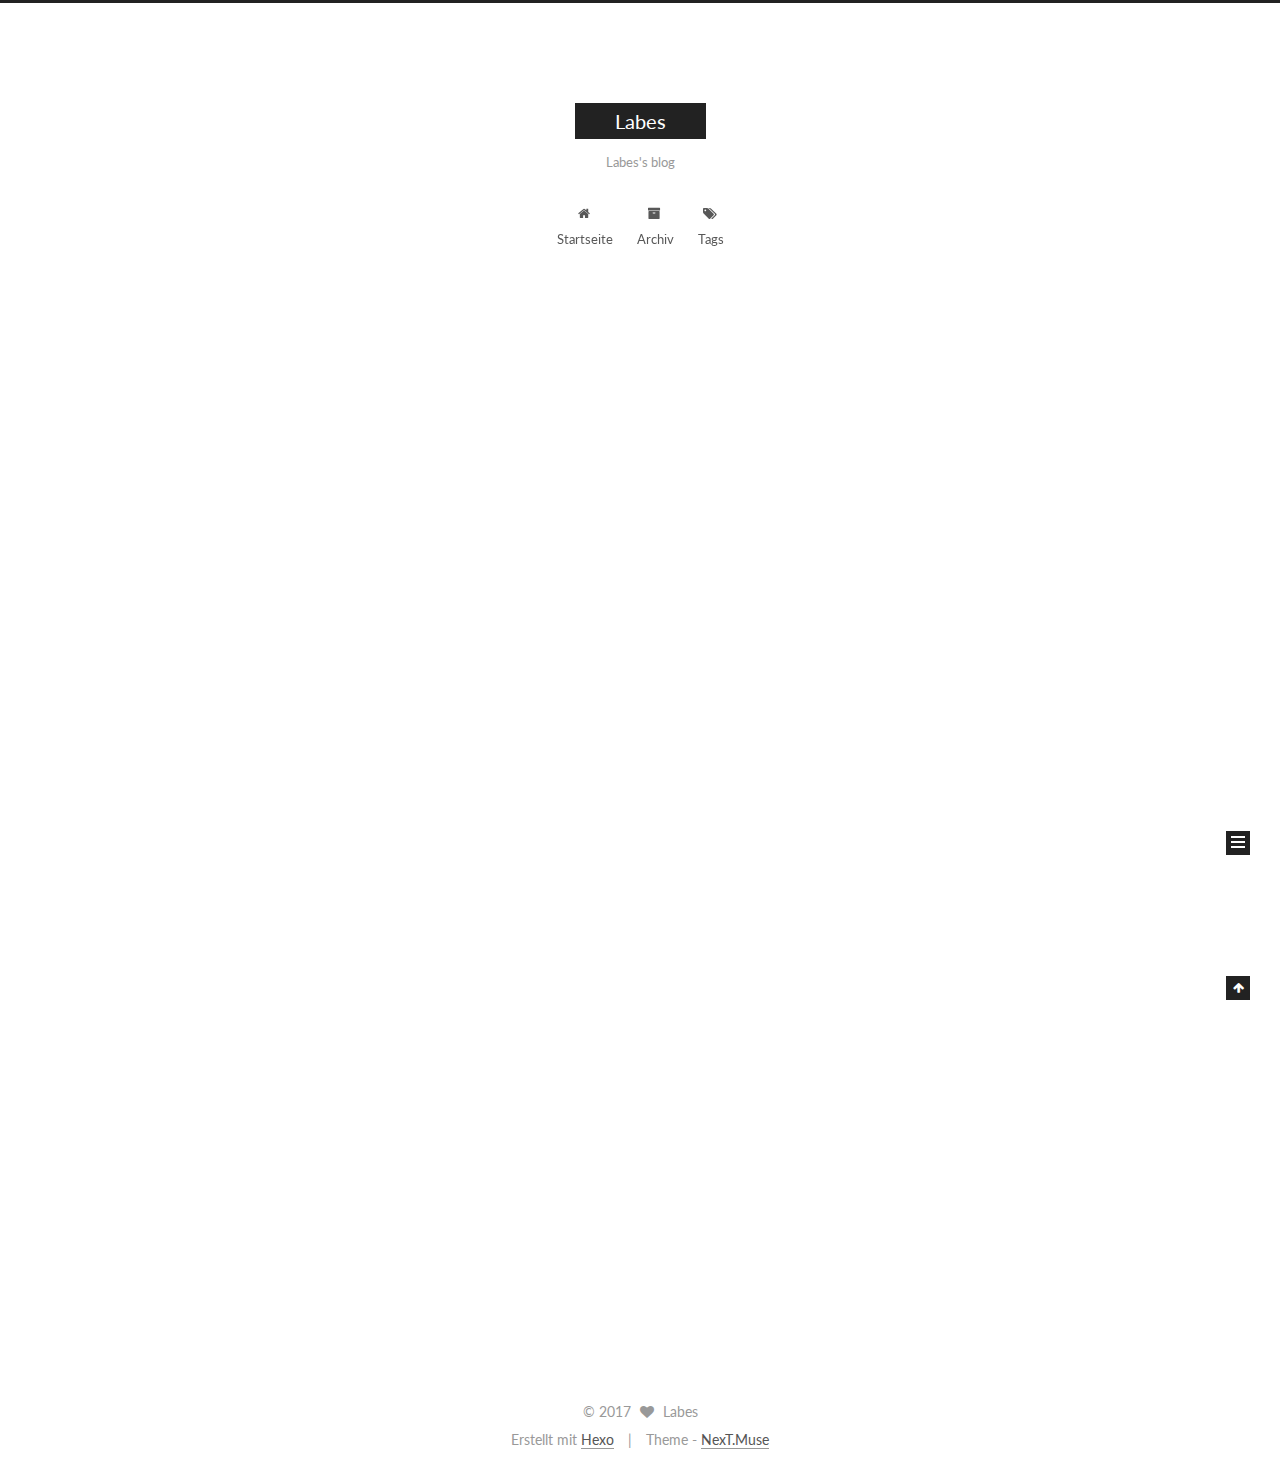
==== index.html @ ba98d1d5 "Site updated: 2017-05-01 14:37:42" ====
<!doctype html>



  


<html class="theme-next muse use-motion" lang="zh">
<head>
  <meta charset="UTF-8"/>
<meta http-equiv="X-UA-Compatible" content="IE=edge" />
<meta name="viewport" content="width=device-width, initial-scale=1, maximum-scale=1"/>






<meta http-equiv="Cache-Control" content="no-transform" />
<meta http-equiv="Cache-Control" content="no-siteapp" />















  
  
  <link href="/lib/fancybox/source/jquery.fancybox.css?v=2.1.5" rel="stylesheet" type="text/css" />




  
  
  
  

  
    
    
  

  

  

  

  

  
    
    
    <link href="//fonts.googleapis.com/css?family=Lato:300,300italic,400,400italic,700,700italic&subset=latin,latin-ext" rel="stylesheet" type="text/css">
  






<link href="/lib/font-awesome/css/font-awesome.min.css?v=4.6.2" rel="stylesheet" type="text/css" />

<link href="/css/main.css?v=5.1.1" rel="stylesheet" type="text/css" />


  <meta name="keywords" content="Hexo, NexT" />








  <link rel="shortcut icon" type="image/x-icon" href="/favicon.ico?v=5.1.1" />






<meta property="og:type" content="website">
<meta property="og:title" content="Labes">
<meta property="og:url" content="http://www.labes.cn/index.html">
<meta property="og:site_name" content="Labes">
<meta name="twitter:card" content="summary">
<meta name="twitter:title" content="Labes">



<script type="text/javascript" id="hexo.configurations">
  var NexT = window.NexT || {};
  var CONFIG = {
    root: '/',
    scheme: 'Muse',
    sidebar: {"position":"left","display":"post","offset":12,"offset_float":0,"b2t":false,"scrollpercent":false},
    fancybox: true,
    motion: true,
    duoshuo: {
      userId: '0',
      author: 'Author'
    },
    algolia: {
      applicationID: '',
      apiKey: '',
      indexName: '',
      hits: {"per_page":10},
      labels: {"input_placeholder":"Search for Posts","hits_empty":"We didn't find any results for the search: ${query}","hits_stats":"${hits} results found in ${time} ms"}
    }
  };
</script>



  <link rel="canonical" href="http://www.labes.cn/"/>





  <title>Labes</title>
</head>

<body itemscope itemtype="http://schema.org/WebPage" lang="zh">

  














  
  
    
  

  <div class="container sidebar-position-left 
   page-home 
 ">
    <div class="headband"></div>

    <header id="header" class="header" itemscope itemtype="http://schema.org/WPHeader">
      <div class="header-inner"><div class="site-brand-wrapper">
  <div class="site-meta ">
    

    <div class="custom-logo-site-title">
      <a href="/"  class="brand" rel="start">
        <span class="logo-line-before"><i></i></span>
        <span class="site-title">Labes</span>
        <span class="logo-line-after"><i></i></span>
      </a>
    </div>
      
        <p class="site-subtitle">Labes's blog</p>
      
  </div>

  <div class="site-nav-toggle">
    <button>
      <span class="btn-bar"></span>
      <span class="btn-bar"></span>
      <span class="btn-bar"></span>
    </button>
  </div>
</div>

<nav class="site-nav">
  

  
    <ul id="menu" class="menu">
      
        
        <li class="menu-item menu-item-home">
          <a href="/" rel="section">
            
              <i class="menu-item-icon fa fa-fw fa-home"></i> <br />
            
            Startseite
          </a>
        </li>
      
        
        <li class="menu-item menu-item-archives">
          <a href="/archives" rel="section">
            
              <i class="menu-item-icon fa fa-fw fa-archive"></i> <br />
            
            Archiv
          </a>
        </li>
      
        
        <li class="menu-item menu-item-tags">
          <a href="/tags" rel="section">
            
              <i class="menu-item-icon fa fa-fw fa-tags"></i> <br />
            
            Tags
          </a>
        </li>
      

      
    </ul>
  

  
</nav>



 </div>
    </header>

    <main id="main" class="main">
      <div class="main-inner">
        <div class="content-wrap">
          <div id="content" class="content">
            
  <section id="posts" class="posts-expand">
    
      

  

  
  
  

  <article class="post post-type-normal " itemscope itemtype="http://schema.org/Article">
    <link itemprop="mainEntityOfPage" href="http://www.labes.cn/2017/05/01/hello-world/">

    <span hidden itemprop="author" itemscope itemtype="http://schema.org/Person">
      <meta itemprop="name" content="Labes">
      <meta itemprop="description" content="">
      <meta itemprop="image" content="/images/avatar.gif">
    </span>

    <span hidden itemprop="publisher" itemscope itemtype="http://schema.org/Organization">
      <meta itemprop="name" content="Labes">
    </span>

    
      <header class="post-header">

        
        
          <h1 class="post-title" itemprop="name headline">
            
            
              
                
                <a class="post-title-link" href="/2017/05/01/hello-world/" itemprop="url">
                  Hello World
                </a>
              
            
          </h1>
        

        <div class="post-meta">
          <span class="post-time">
            
              <span class="post-meta-item-icon">
                <i class="fa fa-calendar-o"></i>
              </span>
              
                <span class="post-meta-item-text">Veröffentlicht am</span>
              
              <time title="Post created" itemprop="dateCreated datePublished" datetime="2017-05-01T14:27:20+08:00">
                2017-05-01
              </time>
            

            

            
          </span>

          

          
            
          

          
          

          

          

          

        </div>
      </header>
    

    <div class="post-body" itemprop="articleBody">

      
      

      
        
          
            <p>Welcome to <a href="https://hexo.io/" target="_blank" rel="external">Hexo</a>! This is your very first post. Check <a href="https://hexo.io/docs/" target="_blank" rel="external">documentation</a> for more info. If you get any problems when using Hexo, you can find the answer in <a href="https://hexo.io/docs/troubleshooting.html" target="_blank" rel="external">troubleshooting</a> or you can ask me on <a href="https://github.com/hexojs/hexo/issues" target="_blank" rel="external">GitHub</a>.</p>
<h2 id="Quick-Start"><a href="#Quick-Start" class="headerlink" title="Quick Start"></a>Quick Start</h2><h3 id="Create-a-new-post"><a href="#Create-a-new-post" class="headerlink" title="Create a new post"></a>Create a new post</h3><figure class="highlight bash"><table><tr><td class="gutter"><pre><div class="line">1</div></pre></td><td class="code"><pre><div class="line">$ hexo new <span class="string">"My New Post"</span></div></pre></td></tr></table></figure>
<p>More info: <a href="https://hexo.io/docs/writing.html" target="_blank" rel="external">Writing</a></p>
<h3 id="Run-server"><a href="#Run-server" class="headerlink" title="Run server"></a>Run server</h3><figure class="highlight bash"><table><tr><td class="gutter"><pre><div class="line">1</div></pre></td><td class="code"><pre><div class="line">$ hexo server</div></pre></td></tr></table></figure>
<p>More info: <a href="https://hexo.io/docs/server.html" target="_blank" rel="external">Server</a></p>
<h3 id="Generate-static-files"><a href="#Generate-static-files" class="headerlink" title="Generate static files"></a>Generate static files</h3><figure class="highlight bash"><table><tr><td class="gutter"><pre><div class="line">1</div></pre></td><td class="code"><pre><div class="line">$ hexo generate</div></pre></td></tr></table></figure>
<p>More info: <a href="https://hexo.io/docs/generating.html" target="_blank" rel="external">Generating</a></p>
<h3 id="Deploy-to-remote-sites"><a href="#Deploy-to-remote-sites" class="headerlink" title="Deploy to remote sites"></a>Deploy to remote sites</h3><figure class="highlight bash"><table><tr><td class="gutter"><pre><div class="line">1</div></pre></td><td class="code"><pre><div class="line">$ hexo deploy</div></pre></td></tr></table></figure>
<p>More info: <a href="https://hexo.io/docs/deployment.html" target="_blank" rel="external">Deployment</a></p>

          
        
      
    </div>

    <div>
      
    </div>

    <div>
      
    </div>

    <div>
      
    </div>

    <footer class="post-footer">
      

      

      

      
      
        <div class="post-eof"></div>
      
    </footer>
  </article>


    
  </section>

  


          </div>
          


          

        </div>
        
          
  
  <div class="sidebar-toggle">
    <div class="sidebar-toggle-line-wrap">
      <span class="sidebar-toggle-line sidebar-toggle-line-first"></span>
      <span class="sidebar-toggle-line sidebar-toggle-line-middle"></span>
      <span class="sidebar-toggle-line sidebar-toggle-line-last"></span>
    </div>
  </div>

  <aside id="sidebar" class="sidebar">
    <div class="sidebar-inner">

      

      

      <section class="site-overview sidebar-panel sidebar-panel-active">
        <div class="site-author motion-element" itemprop="author" itemscope itemtype="http://schema.org/Person">
          <img class="site-author-image" itemprop="image"
               src="/images/avatar.gif"
               alt="Labes" />
          <p class="site-author-name" itemprop="name">Labes</p>
           
              <p class="site-description motion-element" itemprop="description"></p>
          
        </div>
        <nav class="site-state motion-element">

          
            <div class="site-state-item site-state-posts">
              <a href="/archives">
                <span class="site-state-item-count">1</span>
                <span class="site-state-item-name">Artikel</span>
              </a>
            </div>
          

          

          

        </nav>

        

        <div class="links-of-author motion-element">
          
        </div>

        
        

        
        

        


      </section>

      

      

    </div>
  </aside>


        
      </div>
    </main>

    <footer id="footer" class="footer">
      <div class="footer-inner">
        <div class="copyright" >
  
  &copy; 
  <span itemprop="copyrightYear">2017</span>
  <span class="with-love">
    <i class="fa fa-heart"></i>
  </span>
  <span class="author" itemprop="copyrightHolder">Labes</span>
</div>


<div class="powered-by">
  Erstellt mit  <a class="theme-link" href="https://hexo.io">Hexo</a>
</div>

<div class="theme-info">
  Theme -
  <a class="theme-link" href="https://github.com/iissnan/hexo-theme-next">
    NexT.Muse
  </a>
</div>


        

        
      </div>
    </footer>

    
      <div class="back-to-top">
        <i class="fa fa-arrow-up"></i>
        
      </div>
    

  </div>

  

<script type="text/javascript">
  if (Object.prototype.toString.call(window.Promise) !== '[object Function]') {
    window.Promise = null;
  }
</script>









  












  
  <script type="text/javascript" src="/lib/jquery/index.js?v=2.1.3"></script>

  
  <script type="text/javascript" src="/lib/fastclick/lib/fastclick.min.js?v=1.0.6"></script>

  
  <script type="text/javascript" src="/lib/jquery_lazyload/jquery.lazyload.js?v=1.9.7"></script>

  
  <script type="text/javascript" src="/lib/velocity/velocity.min.js?v=1.2.1"></script>

  
  <script type="text/javascript" src="/lib/velocity/velocity.ui.min.js?v=1.2.1"></script>

  
  <script type="text/javascript" src="/lib/fancybox/source/jquery.fancybox.pack.js?v=2.1.5"></script>


  


  <script type="text/javascript" src="/js/src/utils.js?v=5.1.1"></script>

  <script type="text/javascript" src="/js/src/motion.js?v=5.1.1"></script>



  
  

  

  


  <script type="text/javascript" src="/js/src/bootstrap.js?v=5.1.1"></script>



  


  




	





  





  





  






  





  

  

  

  

  

</body>
</html>
---- css/main.css ----
/* normalize.css v3.0.2 | MIT License | git.io/normalize */
html {
  font-family: sans-serif; /* 1 */
  -ms-text-size-adjust: 100%; /* 2 */
  -webkit-text-size-adjust: 100%; /* 2 */
}
body {
  margin: 0;
}
article,
aside,
details,
figcaption,
figure,
footer,
header,
hgroup,
main,
menu,
nav,
section,
summary {
  display: block;
}
audio,
canvas,
progress,
video {
  display: inline-block; /* 1 */
  vertical-align: baseline; /* 2 */
}
audio:not([controls]) {
  display: none;
  height: 0;
}
[hidden],
template {
  display: none;
}
a {
  background-color: transparent;
}
a:active,
a:hover {
  outline: 0;
}
abbr[title] {
  border-bottom: 1px dotted;
}
b,
strong {
  font-weight: bold;
}
dfn {
  font-style: italic;
}
h1 {
  font-size: 2em;
  margin: 0.67em 0;
}
mark {
  background: #ff0;
  color: #000;
}
small {
  font-size: 80%;
}
sub,
sup {
  font-size: 75%;
  line-height: 0;
  position: relative;
  vertical-align: baseline;
}
sup {
  top: -0.5em;
}
sub {
  bottom: -0.25em;
}
img {
  border: 0;
}
svg:not(:root) {
  overflow: hidden;
}
figure {
  margin: 1em 40px;
}
hr {
  -moz-box-sizing: content-box;
  box-sizing: content-box;
  height: 0;
}
pre {
  overflow: auto;
}
code,
kbd,
pre,
samp {
  font-family: monospace, monospace;
  font-size: 1em;
}
button,
input,
optgroup,
select,
textarea {
  color: inherit; /* 1 */
  font: inherit; /* 2 */
  margin: 0; /* 3 */
}
button {
  overflow: visible;
}
button,
select {
  text-transform: none;
}
button,
html input[type="button"],
input[type="reset"],
input[type="submit"] {
  -webkit-appearance: button; /* 2 */
  cursor: pointer; /* 3 */
}
button[disabled],
html input[disabled] {
  cursor: default;
}
button::-moz-focus-inner,
input::-moz-focus-inner {
  border: 0;
  padding: 0;
}
input {
  line-height: normal;
}
input[type="checkbox"],
input[type="radio"] {
  box-sizing: border-box; /* 1 */
  padding: 0; /* 2 */
}
input[type="number"]::-webkit-inner-spin-button,
input[type="number"]::-webkit-outer-spin-button {
  height: auto;
}
input[type="search"] {
  -webkit-appearance: textfield; /* 1 */
  -moz-box-sizing: content-box;
  -webkit-box-sizing: content-box; /* 2 */
  box-sizing: content-box;
}
input[type="search"]::-webkit-search-cancel-button,
input[type="search"]::-webkit-search-decoration {
  -webkit-appearance: none;
}
fieldset {
  border: 1px solid #c0c0c0;
  margin: 0 2px;
  padding: 0.35em 0.625em 0.75em;
}
legend {
  border: 0; /* 1 */
  padding: 0; /* 2 */
}
textarea {
  overflow: auto;
}
optgroup {
  font-weight: bold;
}
table {
  border-collapse: collapse;
  border-spacing: 0;
}
td,
th {
  padding: 0;
}
::selection {
  background: #262a30;
  color: #fff;
}
body {
  position: relative;
  font-family: 'Lato', "PingFang SC", "Microsoft YaHei", sans-serif;
  font-size: 14px;
  line-height: 2;
  color: #555;
  background: #fff;
}
@media (max-width: 767px) {
  body {
    padding-right: 0 !important;
  }
}
@media (min-width: 768px) and (max-width: 991px) {
  body {
    padding-right: 0 !important;
  }
}
@media (min-width: 1600px) {
  body {
    font-size: 16px;
  }
}
h1,
h2,
h3,
h4,
h5,
h6 {
  margin: 0;
  padding: 0;
  font-weight: bold;
  line-height: 1.5;
  font-family: 'Lato', "PingFang SC", "Microsoft YaHei", sans-serif;
}
h2,
h3,
h4,
h5,
h6 {
  margin: 20px 0 15px;
}
h1 {
  font-size: 22px;
}
@media (max-width: 767px) {
  h1 {
    font-size: 18px;
  }
}
h2 {
  font-size: 20px;
}
@media (max-width: 767px) {
  h2 {
    font-size: 16px;
  }
}
h3 {
  font-size: 18px;
}
@media (max-width: 767px) {
  h3 {
    font-size: 14px;
  }
}
h4 {
  font-size: 16px;
}
@media (max-width: 767px) {
  h4 {
    font-size: 12px;
  }
}
h5 {
  font-size: 14px;
}
@media (max-width: 767px) {
  h5 {
    font-size: 10px;
  }
}
h6 {
  font-size: 12px;
}
@media (max-width: 767px) {
  h6 {
    font-size: 8px;
  }
}
p {
  margin: 0 0 25px 0;
}
a {
  color: #555;
  text-decoration: none;
  border-bottom: 1px solid #999;
  word-wrap: break-word;
}
a:hover {
  color: #222;
  border-bottom-color: #222;
}
blockquote {
  margin: 0;
  padding: 0;
}
img {
  display: block;
  margin: auto;
  max-width: 100%;
  height: auto;
}
hr {
  margin: 40px 0;
  height: 3px;
  border: none;
  background-color: #ddd;
  background-image: repeating-linear-gradient(-45deg, #fff, #fff 4px, transparent 4px, transparent 8px);
}
blockquote {
  padding: 0 15px;
  color: #666;
  border-left: 4px solid #ddd;
}
blockquote cite::before {
  content: "-";
  padding: 0 5px;
}
dt {
  font-weight: 700;
}
dd {
  margin: 0;
  padding: 0;
}
.text-left {
  text-align: left;
}
.text-center {
  text-align: center;
}
.text-right {
  text-align: right;
}
.text-justify {
  text-align: justify;
}
.text-nowrap {
  white-space: nowrap;
}
.text-lowercase {
  text-transform: lowercase;
}
.text-uppercase {
  text-transform: uppercase;
}
.text-capitalize {
  text-transform: capitalize;
}
.center-block {
  display: block;
  margin-left: auto;
  margin-right: auto;
}
.clearfix:before,
.clearfix:after {
  content: " ";
  display: table;
}
.clearfix:after {
  clear: both;
}
.pullquote {
  width: 45%;
}
.pullquote.left {
  float: left;
  margin-left: 5px;
  margin-right: 10px;
}
.pullquote.right {
  float: right;
  margin-left: 10px;
  margin-right: 5px;
}
.affix.affix.affix {
  position: fixed;
}
.translation {
  margin-top: -20px;
  font-size: 14px;
  color: #999;
}
.scrollbar-measure {
  width: 100px;
  height: 100px;
  overflow: scroll;
  position: absolute;
  top: -9999px;
}
.use-motion .motion-element {
  opacity: 0;
}
table {
  margin: 20px 0;
  width: 100%;
  border-collapse: collapse;
  border-spacing: 0;
  border: 1px solid #ddd;
  font-size: 14px;
  table-layout: fixed;
  word-wrap: break-all;
}
table>tbody>tr:nth-of-type(odd) {
  background-color: #f9f9f9;
}
table>tbody>tr:hover {
  background-color: #f5f5f5;
}
caption,
th,
td {
  padding: 8px;
  text-align: left;
  vertical-align: middle;
  font-weight: normal;
}
th,
td {
  border-bottom: 3px solid #ddd;
  border-right: 1px solid #eee;
}
th {
  padding-bottom: 10px;
  font-weight: 700;
}
td {
  border-bottom-width: 1px;
}
html,
body {
  height: 100%;
}
.container {
  position: relative;
  min-height: 100%;
}
.header-inner {
  margin: 0 auto;
  padding: 100px 0 70px;
  width: 700px;
}
@media (min-width: 1600px) {
  .container .header-inner {
    width: 900px;
  }
}
.main {
  padding-bottom: 150px;
}
.main-inner {
  margin: 0 auto;
  width: 700px;
}
@media (min-width: 1600px) {
  .container .main-inner {
    width: 900px;
  }
}
.footer {
  position: absolute;
  left: 0;
  bottom: 0;
  width: 100%;
  min-height: 50px;
}
.footer-inner {
  box-sizing: border-box;
  margin: 20px auto;
  width: 700px;
}
@media (min-width: 1600px) {
  .container .footer-inner {
    width: 900px;
  }
}
pre,
.highlight {
  overflow: auto;
  margin: 20px 0;
  padding: 0;
  font-size: 13px;
  color: #4d4d4c;
  background: #f7f7f7;
  line-height: 1.6;
}
pre,
code {
  font-family: consolas, Menlo, "PingFang SC", "Microsoft YaHei", monospace;
}
code {
  padding: 2px 4px;
  word-wrap: break-word;
  color: #555;
  background: #eee;
  border-radius: 3px;
  font-size: 13px;
}
pre code {
  padding: 0;
  color: #4d4d4c;
  background: none;
  text-shadow: none;
}
.highlight {
  border-radius: 1px;
}
.highlight pre {
  border: none;
  margin: 0;
  padding: 10px 0;
}
.highlight table {
  margin: 0;
  width: auto;
  border: none;
}
.highlight td {
  border: none;
  padding: 0;
}
.highlight figcaption {
  font-size: 1em;
  color: #4d4d4c;
  line-height: 1em;
  margin-bottom: 1em;
}
.highlight figcaption:before,
.highlight figcaption:after {
  content: " ";
  display: table;
}
.highlight figcaption:after {
  clear: both;
}
.highlight figcaption a {
  float: right;
  color: #4d4d4c;
}
.highlight figcaption a:hover {
  border-bottom-color: #4d4d4c;
}
.highlight .gutter pre {
  padding-left: 10px;
  padding-right: 10px;
  color: #869194;
  text-align: right;
  background-color: #eff2f3;
}
.highlight .code pre {
  width: 100%;
  padding-left: 10px;
  padding-right: 10px;
  background-color: #f7f7f7;
}
.highlight .line {
  height: 20px;
}
.gutter {
  -webkit-user-select: none;
  -moz-user-select: none;
  -ms-user-select: none;
  user-select: none;
}
.gist table {
  width: auto;
}
.gist table td {
  border: none;
}
pre .deletion {
  background: #fdd;
}
pre .addition {
  background: #dfd;
}
pre .meta {
  color: #8959a8;
}
pre .comment {
  color: #8e908c;
}
pre .variable,
pre .attribute,
pre .tag,
pre .regexp,
pre .ruby .constant,
pre .xml .tag .title,
pre .xml .pi,
pre .xml .doctype,
pre .html .doctype,
pre .css .id,
pre .css .class,
pre .css .pseudo {
  color: #c82829;
}
pre .number,
pre .preprocessor,
pre .built_in,
pre .literal,
pre .params,
pre .constant,
pre .command {
  color: #f5871f;
}
pre .ruby .class .title,
pre .css .rules .attribute,
pre .string,
pre .value,
pre .inheritance,
pre .header,
pre .ruby .symbol,
pre .xml .cdata,
pre .special,
pre .number,
pre .formula {
  color: #718c00;
}
pre .title,
pre .css .hexcolor {
  color: #3e999f;
}
pre .function,
pre .python .decorator,
pre .python .title,
pre .ruby .function .title,
pre .ruby .title .keyword,
pre .perl .sub,
pre .javascript .title,
pre .coffeescript .title {
  color: #4271ae;
}
pre .keyword,
pre .javascript .function {
  color: #8959a8;
}
.full-image.full-image.full-image {
  border: none;
  max-width: 100%;
  width: auto;
  margin: 20px auto;
}
@media (min-width: 992px) {
  .full-image.full-image.full-image {
    max-width: none;
    width: 110%;
    margin: 25px -5%;
  }
}
.blockquote-center,
.page-home .post-type-quote blockquote,
.page-post-detail .post-type-quote blockquote {
  position: relative;
  margin: 40px 0;
  padding: 0;
  border-left: none;
  text-align: center;
}
.blockquote-center::before,
.page-home .post-type-quote blockquote::before,
.page-post-detail .post-type-quote blockquote::before,
.blockquote-center::after,
.page-home .post-type-quote blockquote::after,
.page-post-detail .post-type-quote blockquote::after {
  position: absolute;
  content: ' ';
  display: block;
  width: 100%;
  height: 24px;
  opacity: 0.2;
  background-repeat: no-repeat;
  background-position: 0 -6px;
  background-size: 22px 22px;
}
.blockquote-center::before,
.page-home .post-type-quote blockquote::before,
.page-post-detail .post-type-quote blockquote::before {
  top: -20px;
  background-image: url("../images/quote-l.svg");
  border-top: 1px solid #ccc;
}
.blockquote-center::after,
.page-home .post-type-quote blockquote::after,
.page-post-detail .post-type-quote blockquote::after {
  bottom: -20px;
  background-image: url("../images/quote-r.svg");
  border-bottom: 1px solid #ccc;
  background-position: 100% 8px;
}
.blockquote-center p,
.page-home .post-type-quote blockquote p,
.page-post-detail .post-type-quote blockquote p,
.blockquote-center div,
.page-home .post-type-quote blockquote div,
.page-post-detail .post-type-quote blockquote div {
  text-align: center;
}
.post .post-body .group-picture img {
  box-sizing: border-box;
  padding: 0 3px;
  border: none;
}
.post .group-picture-row {
  overflow: hidden;
  margin-top: 6px;
}
.post .group-picture-row:first-child {
  margin-top: 0;
}
.post .group-picture-column {
  float: left;
}
.page-post-detail .post-body .group-picture-column {
  float: none;
  margin-top: 10px;
  width: auto !important;
}
.page-post-detail .post-body .group-picture-column img {
  margin: 0 auto;
}
.page-archive .group-picture-container {
  overflow: hidden;
}
.page-archive .group-picture-row {
  float: left;
}
.page-archive .group-picture-row:first-child {
  margin-top: 6px;
}
.page-archive .group-picture-column {
  max-width: 150px;
  max-height: 150px;
}
.note {
  padding: 20px;
  margin: 20px 0;
  border: 1px solid #eee;
  border-left-width: 5px;
  border-radius: 3px;
}
.note h2,
.note h3,
.note h4,
.note h5,
.note h6 {
  margin-top: 0;
  margin-bottom: 5px;
}
.note p:last-child {
  margin-bottom: 0;
}
.note code {
  border-radius: 3px;
}
.note+.note {
  margin-top: -5px;
}
.default {
  border-left-color: #777;
}
.default h2,
.default h3,
.default h4,
.default h5,
.default h6 {
  color: #777;
}
.primary {
  border-left-color: #428bca;
}
.primary h2,
.primary h3,
.primary h4,
.primary h5,
.primary h6 {
  color: #428bca;
}
.success {
  border-left-color: #5cb85c;
}
.success h2,
.success h3,
.success h4,
.success h5,
.success h6 {
  color: #5cb85c;
}
.danger {
  border-left-color: #d9534f;
}
.danger h2,
.danger h3,
.danger h4,
.danger h5,
.danger h6 {
  color: #d9534f;
}
.warning {
  border-left-color: #f0ad4e;
}
.warning h2,
.warning h3,
.warning h4,
.warning h5,
.warning h6 {
  color: #f0ad4e;
}
.info {
  border-left-color: #5bc0de;
}
.info h2,
.info h3,
.info h4,
.info h5,
.info h6 {
  color: #5bc0de;
}
.btn {
  display: inline-block;
  padding: 0 20px;
  font-size: 14px;
  color: #fff;
  background: #222;
  border: 2px solid #222;
  text-decoration: none;
  border-radius: 0;
  transition-property: background-color;
  transition-duration: 0.2s;
  transition-timing-function: ease-in-out;
  transition-delay: 0s;
}
.btn:hover,
.post-button .btn:hover {
  border-color: #222;
  color: #222;
  background: #fff;
}
.btn-bar {
  display: block;
  width: 22px;
  height: 2px;
  background: #555;
  border-radius: 1px;
}
.btn-bar+.btn-bar {
  margin-top: 4px;
}
.pagination {
  margin: 120px 0 40px;
  text-align: center;
  border-top: 1px solid #eee;
}
.page-number-basic,
.pagination .prev,
.pagination .next,
.pagination .page-number,
.pagination .space {
  display: inline-block;
  position: relative;
  top: -1px;
  margin: 0 10px;
  padding: 0 10px;
  line-height: 30px;
}
@media (max-width: 767px) {
  .page-number-basic,
  .pagination .prev,
  .pagination .next,
  .pagination .page-number,
  .pagination .space {
    margin: 0 5px;
  }
}
.pagination .prev,
.pagination .next,
.pagination .page-number {
  border-bottom: 0;
  border-top: 1px solid #eee;
  transition-property: border-color;
  transition-duration: 0.2s;
  transition-timing-function: ease-in-out;
  transition-delay: 0s;
}
.pagination .prev:hover,
.pagination .next:hover,
.pagination .page-number:hover {
  border-top-color: #222;
}
.pagination .space {
  padding: 0;
  margin: 0;
}
.pagination .prev {
  margin-left: 0;
}
.pagination .next {
  margin-right: 0;
}
.pagination .page-number.current {
  color: #fff;
  background: #ccc;
  border-top-color: #ccc;
}
@media (max-width: 767px) {
  .pagination {
    border-top: none;
  }
  .pagination .prev,
  .pagination .next,
  .pagination .page-number {
    margin-bottom: 10px;
    border-top: 0;
    border-bottom: 1px solid #eee;
  }
  .pagination .prev:hover,
  .pagination .next:hover,
  .pagination .page-number:hover {
    border-bottom-color: #222;
  }
}
.comments {
  margin: 60px 20px 0;
}
.tag-cloud {
  text-align: center;
}
.tag-cloud a {
  display: inline-block;
  margin: 10px;
}
.back-to-top {
  box-sizing: border-box;
  position: fixed;
  bottom: -100px;
  right: 30px;
  z-index: 1050;
  padding: 0 6px;
  width: 24px;
  background: #222;
  font-size: 12px;
  opacity: 1;
  color: #fff;
  cursor: pointer;
  text-align: center;
  -webkit-transform: translateZ(0);
  transition-property: bottom;
  transition-duration: 0.2s;
  transition-timing-function: ease-in-out;
  transition-delay: 0s;
}
@media (max-width: 767px) {
  .back-to-top {
    display: none;
  }
}
@media (min-width: 768px) and (max-width: 991px) {
  .back-to-top {
    display: none;
  }
}
.back-to-top.back-to-top-on {
  bottom: 19px;
}
.header {
  background: transparent;
}
.header-inner {
  position: relative;
}
.headband {
  height: 3px;
  background: #222;
}
.site-meta {
  margin: 0;
  text-align: center;
}
@media (max-width: 767px) {
  .site-meta {
    text-align: center;
  }
}
.brand {
  position: relative;
  display: inline-block;
  padding: 0 40px;
  color: #fff;
  background: #222;
  border-bottom: none;
}
.brand:hover {
  color: #fff;
}
.logo {
  display: inline-block;
  margin-right: 5px;
  line-height: 36px;
  vertical-align: top;
}
.site-title {
  display: inline-block;
  vertical-align: top;
  line-height: 36px;
  font-size: 20px;
  font-weight: normal;
  font-family: 'Lato', "PingFang SC", "Microsoft YaHei", sans-serif;
}
.site-subtitle {
  margin-top: 10px;
  font-size: 13px;
  color: #999;
}
.use-motion .brand {
  opacity: 0;
}
.use-motion .logo,
.use-motion .site-title,
.use-motion .site-subtitle {
  opacity: 0;
  position: relative;
  top: -10px;
}
.site-nav-toggle {
  display: none;
  position: absolute;
  top: 10px;
  left: 10px;
}
@media (max-width: 767px) {
  .site-nav-toggle {
    display: block;
  }
}
.site-nav-toggle button {
  margin-top: 2px;
  padding: 9px 10px;
  background: transparent;
  border: none;
}
@media (max-width: 767px) {
  .site-nav {
    display: none;
    margin: 0 -10px;
    padding: 0 10px;
    clear: both;
    border-top: 1px solid #ddd;
  }
}
@media (min-width: 768px) and (max-width: 991px) {
  .site-nav {
    display: block !important;
  }
}
@media (min-width: 992px) {
  .site-nav {
    display: block !important;
  }
}
.menu {
  margin-top: 20px;
  padding-left: 0;
  text-align: center;
}
.menu .menu-item {
  display: inline-block;
  margin: 0 10px;
  list-style: none;
}
@media screen and (max-width: 767px) {
  .menu .menu-item {
    margin-top: 10px;
  }
}
.menu .menu-item a {
  display: block;
  font-size: 13px;
  line-height: inherit;
  border-bottom: 1px solid transparent;
  transition-property: border-color;
  transition-duration: 0.2s;
  transition-timing-function: ease-in-out;
  transition-delay: 0s;
}
.menu .menu-item a:hover {
  border-bottom-color: #222;
}
.menu .menu-item .fa {
  margin-right: 5px;
}
.use-motion .menu-item {
  opacity: 0;
}
.post-body {
  font-family: 'Lato', "PingFang SC", "Microsoft YaHei", sans-serif;
}
@media (max-width: 767px) {
  .post-body {
    word-break: break-word;
  }
}
.post-body .fancybox img {
  display: block !important;
  margin: 0 auto;
  cursor: pointer;
  cursor: zoom-in;
  cursor: -webkit-zoom-in;
}
.post-body .image-caption,
.post-body .figure .caption {
  margin: 10px auto 15px;
  text-align: center;
  font-size: 14px;
  color: #999;
  font-weight: bold;
  line-height: 1;
}
.post-sticky-flag {
  display: inline-block;
  font-size: 16px;
  -ms-transform: rotate(30deg);
  -webkit-transform: rotate(30deg);
  -moz-transform: rotate(30deg);
  -ms-transform: rotate(30deg);
  -o-transform: rotate(30deg);
  transform: rotate(30deg);
}
.posts-expand {
  padding-top: 40px;
}
@media (max-width: 767px) {
  .posts-expand {
    margin: 0 20px;
  }
  .post-body pre {
    padding: 10px;
  }
  .post-body pre .gutter pre {
    padding-right: 10px;
  }
  .post-body .highlight {
    margin-left: 0px;
    margin-right: 0px;
    padding: 0;
  }
  .post-body .highlight .gutter pre {
    padding-right: 10px;
  }
}
@media (min-width: 992px) {
  .posts-expand .post-body {
    text-align: justify;
  }
}
.posts-expand .post-body h2,
.posts-expand .post-body h3,
.posts-expand .post-body h4,
.posts-expand .post-body h5,
.posts-expand .post-body h6 {
  padding-top: 10px;
}
.posts-expand .post-body h2 .header-anchor,
.posts-expand .post-body h3 .header-anchor,
.posts-expand .post-body h4 .header-anchor,
.posts-expand .post-body h5 .header-anchor,
.posts-expand .post-body h6 .header-anchor {
  float: right;
  margin-left: 10px;
  color: #ccc;
  border-bottom-style: none;
  visibility: hidden;
}
.posts-expand .post-body h2 .header-anchor:hover,
.posts-expand .post-body h3 .header-anchor:hover,
.posts-expand .post-body h4 .header-anchor:hover,
.posts-expand .post-body h5 .header-anchor:hover,
.posts-expand .post-body h6 .header-anchor:hover {
  color: inherit;
}
.posts-expand .post-body h2:hover .header-anchor,
.posts-expand .post-body h3:hover .header-anchor,
.posts-expand .post-body h4:hover .header-anchor,
.posts-expand .post-body h5:hover .header-anchor,
.posts-expand .post-body h6:hover .header-anchor {
  visibility: visible;
}
.posts-expand .post-body ul li {
  list-style: circle;
}
.posts-expand .post-body img {
  box-sizing: border-box;
  margin: auto;
  padding: 3px;
  border: 1px solid #ddd;
}
.posts-expand .fancybox img {
  margin: 0 auto;
}
@media (max-width: 767px) {
  .posts-collapse {
    margin: 0 20px;
  }
  .posts-collapse .post-title,
  .posts-collapse .post-meta {
    display: block;
    width: auto;
    text-align: left;
  }
}
.posts-collapse {
  position: relative;
  z-index: 1010;
  margin-left: 55px;
}
.posts-collapse::after {
  content: " ";
  position: absolute;
  top: 20px;
  left: 0;
  margin-left: -2px;
  width: 4px;
  height: 100%;
  background: #f5f5f5;
  z-index: -1;
}
@media (max-width: 767px) {
  .posts-collapse {
    margin: 0 20px;
  }
}
.posts-collapse .collection-title {
  position: relative;
  margin: 60px 0;
}
.posts-collapse .collection-title h2 {
  margin-left: 20px;
}
.posts-collapse .collection-title small {
  color: #bbb;
}
.posts-collapse .collection-title::before {
  content: " ";
  position: absolute;
  left: 0;
  top: 50%;
  margin-left: -4px;
  margin-top: -4px;
  width: 8px;
  height: 8px;
  background: #bbb;
  border-radius: 50%;
}
.posts-collapse .post {
  margin: 30px 0;
}
.posts-collapse .post-header {
  position: relative;
  transition-duration: 0.2s;
  transition-timing-function: ease-in-out;
  transition-delay: 0s;
  transition-property: border;
  border-bottom: 1px dashed #ccc;
}
.posts-collapse .post-header::before {
  content: " ";
  position: absolute;
  left: 0;
  top: 12px;
  width: 6px;
  height: 6px;
  margin-left: -4px;
  background: #bbb;
  border-radius: 50%;
  border: 1px solid #fff;
  transition-duration: 0.2s;
  transition-timing-function: ease-in-out;
  transition-delay: 0s;
  transition-property: background;
}
.posts-collapse .post-header:hover {
  border-bottom-color: #666;
}
.posts-collapse .post-header:hover::before {
  background: #222;
}
.posts-collapse .post-meta {
  position: absolute;
  font-size: 12px;
  left: 20px;
  top: 5px;
}
.posts-collapse .post-comments-count {
  display: none;
}
.posts-collapse .post-title {
  margin-left: 60px;
  font-size: 16px;
  font-weight: normal;
  line-height: inherit;
}
.posts-collapse .post-title::after {
  margin-left: 3px;
  opacity: 0.6;
}
.posts-collapse .post-title a {
  color: #666;
  border-bottom: none;
}
.page-home .post-type-quote .post-header,
.page-post-detail .post-type-quote .post-header,
.page-home .post-type-quote .post-tags,
.page-post-detail .post-type-quote .post-tags {
  display: none;
}
.posts-expand .post-title {
  font-size: 26px;
  text-align: center;
  word-break: break-word;
  font-weight: 400;
}
@media (max-width: 767px) {
  .posts-expand .post-title {
    font-size: 22px;
  }
}
.posts-expand .post-title-link {
  display: inline-block;
  position: relative;
  color: #555;
  border-bottom: none;
  line-height: 1.2;
  vertical-align: top;
}
.posts-expand .post-title-link::before {
  content: "";
  position: absolute;
  width: 100%;
  height: 2px;
  bottom: 0;
  left: 0;
  background-color: #000;
  visibility: hidden;
  -webkit-transform: scaleX(0);
  -moz-transform: scaleX(0);
  -ms-transform: scaleX(0);
  -o-transform: scaleX(0);
  transform: scaleX(0);
  transition-duration: 0.2s;
  transition-timing-function: ease-in-out;
  transition-delay: 0s;
}
.posts-expand .post-title-link:hover::before {
  visibility: visible;
  -webkit-transform: scaleX(1);
  -moz-transform: scaleX(1);
  -ms-transform: scaleX(1);
  -o-transform: scaleX(1);
  transform: scaleX(1);
}
.posts-expand .post-title-link .fa {
  font-size: 16px;
}
.posts-expand .post-meta {
  margin: 3px 0 60px 0;
  color: #999;
  font-family: 'Lato', "PingFang SC", "Microsoft YaHei", sans-serif;
  font-size: 12px;
  text-align: center;
}
.posts-expand .post-meta .post-category-list {
  display: inline-block;
  margin: 0;
  padding: 3px;
}
.posts-expand .post-meta .post-category-list-link {
  color: #999;
}
.posts-expand .post-meta .post-description {
  font-size: 14px;
  margin-top: 2px;
}
.post-wordcount {
  display: inline-block;
}
.post-meta-divider {
  margin: 0 0.5em;
}
.post-meta-item-icon {
  margin-right: 3px;
}
@media (min-width: 768px) and (max-width: 991px) {
  .post-meta-item-icon {
    display: inline-block;
  }
}
@media (max-width: 767px) {
  .post-meta-item-icon {
    display: inline-block;
  }
}
@media (min-width: 768px) and (max-width: 991px) {
  .post-meta-item-text {
    display: none;
  }
}
@media (max-width: 767px) {
  .post-meta-item-text {
    display: none;
  }
}
@media (max-width: 767px) {
  .posts-expand .post-comments-count {
    display: none;
  }
}
.social-like {
  font-size: 14px;
  height: 20px;
  text-align: center;
  border-top: 1px solid #eee;
  padding-top: 9px;
  margin-top: 45px;
  display: flex;
  justify-content: center;
}
.vk_like {
  width: 85px;
  height: 21px;
  padding-top: 7px;
  align-self: center;
}
.fb_like {
  height: 30px;
  align-self: center;
}
.post-button {
  margin-top: 50px;
}
.post-button .btn {
  color: #fff;
  font-size: 14px;
  background: #222;
  border-radius: 0;
  line-height: 2;
  margin: 0 4px 8px 4px;
}
.post-button .fa-fw {
  width: 1.285714285714286em;
  text-align: left;
}
.posts-expand .post-tags {
  margin-top: 40px;
  text-align: center;
}
.posts-expand .post-tags a {
  display: inline-block;
  margin-right: 10px;
  font-size: 13px;
}
.post-nav {
  display: table;
  margin-top: 15px;
  width: 100%;
  border-top: 1px solid #eee;
}
.post-nav-divider {
  display: table-cell;
  width: 10%;
}
.post-nav-item {
  display: table-cell;
  padding: 10px 0 0 0;
  width: 45%;
  vertical-align: top;
}
.post-nav-item a {
  position: relative;
  display: block;
  line-height: 25px;
  font-size: 14px;
  color: #555;
  border-bottom: none;
}
.post-nav-item a:hover {
  color: #222;
  border-bottom: none;
}
.post-nav-item a:active {
  top: 2px;
}
.post-nav-item .fa {
  position: absolute;
  top: 8px;
  left: 0;
  font-size: 12px;
}
.post-nav-next a {
  padding-left: 15px;
}
.post-nav-prev {
  text-align: right;
}
.post-nav-prev a {
  padding-right: 15px;
}
.post-nav-prev .fa {
  right: 0;
  left: auto;
}
.posts-expand .post-eof {
  display: block;
  margin: 80px auto 60px;
  width: 8%;
  height: 1px;
  background: #ccc;
  text-align: center;
}
.post:last-child .post-eof.post-eof.post-eof {
  display: none;
}
.post-gallery {
  display: table;
  table-layout: fixed;
  width: 100%;
  border-collapse: separate;
}
.post-gallery-row {
  display: table-row;
}
.post-gallery .post-gallery-img {
  display: table-cell;
  text-align: center;
  vertical-align: middle;
  border: none;
}
.post-gallery .post-gallery-img img {
  max-width: 100%;
  max-height: 100%;
  border: none;
}
.fancybox-close,
.fancybox-close:hover {
  border: none;
}
.sidebar {
  position: fixed;
  right: 0;
  top: 0;
  bottom: 0;
  width: 0;
  z-index: 1040;
  box-shadow: inset 0 2px 6px #000;
  background: #222;
  -webkit-transform: translateZ(0);
}
.sidebar a {
  color: #999;
  border-bottom-color: #555;
}
.sidebar a:hover {
  color: #eee;
}
@media (min-width: 768px) and (max-width: 991px) {
  .sidebar {
    display: none !important;
  }
}
@media (max-width: 767px) {
  .sidebar {
    display: none !important;
  }
}
.sidebar-inner {
  position: relative;
  padding: 20px 10px;
  color: #999;
  text-align: center;
}
.sidebar-toggle {
  position: fixed;
  right: 30px;
  bottom: 45px;
  width: 14px;
  height: 14px;
  padding: 5px;
  background: #222;
  line-height: 0;
  z-index: 1050;
  cursor: pointer;
  -webkit-transform: translateZ(0);
}
@media (min-width: 768px) and (max-width: 991px) {
  .sidebar-toggle {
    display: none;
  }
}
@media (max-width: 767px) {
  .sidebar-toggle {
    display: none;
  }
}
.sidebar-toggle-line {
  position: relative;
  display: inline-block;
  vertical-align: top;
  height: 2px;
  width: 100%;
  background: #fff;
  margin-top: 3px;
}
.sidebar-toggle-line:first-child {
  margin-top: 0;
}
.site-author-image {
  display: block;
  margin: 0 auto;
  padding: 2px;
  max-width: 96px;
  height: auto;
  border: 2px solid #333;
}
.site-author-name {
  margin: 5px 0 0;
  text-align: center;
  color: #f5f5f5;
  font-weight: normal;
}
.site-description {
  margin-top: 5px;
  text-align: center;
  font-size: 14px;
  color: #999;
}
.site-state {
  overflow: hidden;
  line-height: 1.4;
  white-space: nowrap;
  text-align: center;
}
.site-state-item {
  display: inline-block;
  padding: 0 15px;
  border-left: 1px solid #333;
}
.site-state-item:first-child {
  border-left: none;
}
.site-state-item a {
  border-bottom: none;
}
.site-state-item-count {
  display: block;
  text-align: center;
  color: inherit;
  font-weight: 600;
  font-size: 18px;
}
.site-state-item-name {
  font-size: 13px;
  color: inherit;
}
.feed-link {
  margin-top: 20px;
}
.feed-link a {
  display: inline-block;
  padding: 0 15px;
  color: #fc6423;
  border: 1px solid #fc6423;
  border-radius: 4px;
}
.feed-link a i {
  color: #fc6423;
  font-size: 14px;
}
.feed-link a:hover {
  color: #fff;
  background: #fc6423;
}
.feed-link a:hover i {
  color: #fff;
}
.links-of-author {
  margin-top: 20px;
}
.links-of-author a {
  display: inline-block;
  vertical-align: middle;
  margin-right: 10px;
  margin-bottom: 10px;
  border-bottom-color: #555;
  font-size: 13px;
}
.links-of-author a:before {
  display: inline-block;
  vertical-align: middle;
  margin-right: 3px;
  content: " ";
  width: 4px;
  height: 4px;
  border-radius: 50%;
  background: #fff5b4;
}
.links-of-blogroll {
  font-size: 13px;
}
.links-of-blogroll-title {
  margin-top: 20px;
  font-size: 14px;
  font-weight: 600;
}
.links-of-blogroll-list {
  margin: 0;
  padding: 0;
  list-style: none;
}
.links-of-blogroll-item {
  padding: 2px 10px;
}
.sidebar-nav {
  margin: 0 0 20px;
  padding-left: 0;
}
.sidebar-nav li {
  display: inline-block;
  cursor: pointer;
  border-bottom: 1px solid transparent;
  font-size: 14px;
  color: #555;
}
.sidebar-nav li:hover {
  color: #f5f5f5;
}
.page-post-detail .sidebar-nav-toc {
  padding: 0 5px;
}
.page-post-detail .sidebar-nav-overview {
  margin-left: 10px;
}
.sidebar-nav .sidebar-nav-active {
  color: #87daff;
  border-bottom-color: #87daff;
}
.sidebar-nav .sidebar-nav-active:hover {
  color: #87daff;
}
.sidebar-panel {
  display: none;
}
.sidebar-panel-active {
  display: block;
}
.post-toc-empty {
  font-size: 14px;
  color: #666;
}
.post-toc-wrap {
  overflow: hidden;
}
.post-toc {
  overflow: auto;
}
.post-toc ol {
  margin: 0;
  padding: 0 2px 5px 10px;
  text-align: left;
  list-style: none;
  font-size: 14px;
}
.post-toc ol > ol {
  padding-left: 0;
}
.post-toc ol a {
  transition-duration: 0.2s;
  transition-timing-function: ease-in-out;
  transition-delay: 0s;
  transition-property: all;
  color: #999;
  border-bottom-color: #555;
}
.post-toc ol a:hover {
  color: #ccc;
  border-bottom-color: #ccc;
}
.post-toc .nav-item {
  overflow: hidden;
  text-overflow: ellipsis;
  white-space: nowrap;
  line-height: 1.8;
}
.post-toc .nav .nav-child {
  display: none;
}
.post-toc .nav .active > .nav-child {
  display: block;
}
.post-toc .nav .active-current > .nav-child {
  display: block;
}
.post-toc .nav .active-current > .nav-child > .nav-item {
  display: block;
}
.post-toc .nav .active > a {
  color: #87daff;
  border-bottom-color: #87daff;
}
.post-toc .nav .active-current > a {
  color: #87daff;
}
.post-toc .nav .active-current > a:hover {
  color: #87daff;
}
.footer {
  font-size: 14px;
  color: #999;
}
.footer img {
  border: none;
}
.footer-inner {
  text-align: center;
}
.with-love {
  display: inline-block;
  margin: 0 5px;
}
.powered-by,
.theme-info {
  display: inline-block;
}
.powered-by {
  margin-right: 10px;
}
.powered-by::after {
  content: "|";
  padding-left: 10px;
}
.cc-license {
  margin-top: 10px;
  text-align: center;
}
.cc-license .cc-opacity {
  opacity: 0.7;
  border-bottom: none;
}
.cc-license .cc-opacity:hover {
  opacity: 0.9;
}
.cc-license img {
  display: inline-block;
}
.theme-next #ds-thread #ds-reset {
  color: #555;
}
.theme-next #ds-thread #ds-reset .ds-replybox {
  margin-bottom: 30px;
}
.theme-next #ds-thread #ds-reset .ds-replybox .ds-avatar,
.theme-next #ds-reset .ds-avatar img {
  box-shadow: none;
}
.theme-next #ds-thread #ds-reset .ds-textarea-wrapper {
  border-color: #c7d4e1;
  background: none;
  border-top-right-radius: 3px;
  border-top-left-radius: 3px;
}
.theme-next #ds-thread #ds-reset .ds-textarea-wrapper textarea {
  height: 60px;
}
.theme-next #ds-reset .ds-rounded-top {
  border-radius: 0;
}
.theme-next #ds-thread #ds-reset .ds-post-toolbar {
  box-sizing: border-box;
  border: 1px solid #c7d4e1;
  background: #f6f8fa;
}
.theme-next #ds-thread #ds-reset .ds-post-options {
  height: 40px;
  border: none;
  background: none;
}
.theme-next #ds-thread #ds-reset .ds-toolbar-buttons {
  top: 11px;
}
.theme-next #ds-thread #ds-reset .ds-sync {
  top: 5px;
}
.theme-next #ds-thread #ds-reset .ds-post-button {
  top: 4px;
  right: 5px;
  width: 90px;
  height: 30px;
  border: 1px solid #c5ced7;
  border-radius: 3px;
  background-image: linear-gradient(#fbfbfc, #f5f7f9);
  color: #60676d;
}
.theme-next #ds-thread #ds-reset .ds-post-button:hover {
  background-position: 0 -30px;
  color: #60676d;
}
.theme-next #ds-thread #ds-reset .ds-comments-info {
  padding: 10px 0;
}
.theme-next #ds-thread #ds-reset .ds-sort {
  display: none;
}
.theme-next #ds-thread #ds-reset li.ds-tab a.ds-current {
  border: none;
  background: #f6f8fa;
  color: #60676d;
}
.theme-next #ds-thread #ds-reset li.ds-tab a.ds-current:hover {
  background-color: #e9f0f7;
  color: #60676d;
}
.theme-next #ds-thread #ds-reset li.ds-tab a {
  border-radius: 2px;
  padding: 5px;
}
.theme-next #ds-thread #ds-reset .ds-login-buttons p {
  color: #999;
  line-height: 36px;
}
.theme-next #ds-thread #ds-reset .ds-login-buttons .ds-service-list li {
  height: 28px;
}
.theme-next #ds-thread #ds-reset .ds-service-list a {
  background: none;
  padding: 5px;
  border: 1px solid;
  border-radius: 3px;
  text-align: center;
}
.theme-next #ds-thread #ds-reset .ds-service-list a:hover {
  color: #fff;
  background: #666;
}
.theme-next #ds-thread #ds-reset .ds-service-list .ds-weibo {
  color: #fc9b00;
  border-color: #fc9b00;
}
.theme-next #ds-thread #ds-reset .ds-service-list .ds-weibo:hover {
  background: #fc9b00;
}
.theme-next #ds-thread #ds-reset .ds-service-list .ds-qq {
  color: #60a3ec;
  border-color: #60a3ec;
}
.theme-next #ds-thread #ds-reset .ds-service-list .ds-qq:hover {
  background: #60a3ec;
}
.theme-next #ds-thread #ds-reset .ds-service-list .ds-renren {
  color: #2e7ac4;
  border-color: #2e7ac4;
}
.theme-next #ds-thread #ds-reset .ds-service-list .ds-renren:hover {
  background: #2e7ac4;
}
.theme-next #ds-thread #ds-reset .ds-service-list .ds-douban {
  color: #37994c;
  border-color: #37994c;
}
.theme-next #ds-thread #ds-reset .ds-service-list .ds-douban:hover {
  background: #37994c;
}
.theme-next #ds-thread #ds-reset .ds-service-list .ds-kaixin {
  color: #fef20d;
  border-color: #fef20d;
}
.theme-next #ds-thread #ds-reset .ds-service-list .ds-kaixin:hover {
  background: #fef20d;
}
.theme-next #ds-thread #ds-reset .ds-service-list .ds-netease {
  color: #f00;
  border-color: #f00;
}
.theme-next #ds-thread #ds-reset .ds-service-list .ds-netease:hover {
  background: #f00;
}
.theme-next #ds-thread #ds-reset .ds-service-list .ds-sohu {
  color: #ffcb05;
  border-color: #ffcb05;
}
.theme-next #ds-thread #ds-reset .ds-service-list .ds-sohu:hover {
  background: #ffcb05;
}
.theme-next #ds-thread #ds-reset .ds-service-list .ds-baidu {
  color: #2831e0;
  border-color: #2831e0;
}
.theme-next #ds-thread #ds-reset .ds-service-list .ds-baidu:hover {
  background: #2831e0;
}
.theme-next #ds-thread #ds-reset .ds-service-list .ds-google {
  color: #166bec;
  border-color: #166bec;
}
.theme-next #ds-thread #ds-reset .ds-service-list .ds-google:hover {
  background: #166bec;
}
.theme-next #ds-thread #ds-reset .ds-service-list .ds-weixin {
  color: #00ce0d;
  border-color: #00ce0d;
}
.theme-next #ds-thread #ds-reset .ds-service-list .ds-weixin:hover {
  background: #00ce0d;
}
.theme-next #ds-thread #ds-reset .ds-service-list .ds-more-services {
  border: none;
}
.theme-next #ds-thread #ds-reset .ds-service-list .ds-more-services:hover {
  background: none;
}
.theme-next #ds-reset .duoshuo-ua-admin {
  display: inline-block;
  color: #f00;
}
.theme-next #ds-reset .duoshuo-ua-platform,
.theme-next #ds-reset .duoshuo-ua-browser {
  color: #ccc;
}
.theme-next #ds-reset .duoshuo-ua-platform .fa,
.theme-next #ds-reset .duoshuo-ua-browser .fa {
  display: inline-block;
  margin-right: 3px;
}
.theme-next #ds-reset .duoshuo-ua-separator {
  display: inline-block;
  margin-left: 5px;
}
.theme-next .this_ua {
  background-color: #ccc !important;
  border-radius: 4px;
  padding: 0 5px !important;
  margin: 1px 1px !important;
  border: 1px solid #bbb !important;
  color: #fff;
  display: inline-block !important;
}
.theme-next .this_ua.admin {
  background-color: #d9534f !important;
  border-color: #d9534f !important;
}
.theme-next .this_ua.platform.iOS,
.theme-next .this_ua.platform.Mac,
.theme-next .this_ua.platform.Windows {
  background-color: #39b3d7 !important;
  border-color: #46b8da !important;
}
.theme-next .this_ua.platform.Linux {
  background-color: #3a3a3a !important;
  border-color: #1f1f1f !important;
}
.theme-next .this_ua.platform.Android {
  background-color: #00c47d !important;
  border-color: #01b171 !important;
}
.theme-next .this_ua.browser.Mobile,
.theme-next .this_ua.browser.Chrome {
  background-color: #5cb85c !important;
  border-color: #4cae4c !important;
}
.theme-next .this_ua.browser.Firefox {
  background-color: #f0ad4e !important;
  border-color: #eea236 !important;
}
.theme-next .this_ua.browser.Maxthon,
.theme-next .this_ua.browser.IE {
  background-color: #428bca !important;
  border-color: #357ebd !important;
}
.theme-next .this_ua.browser.baidu,
.theme-next .this_ua.browser.UCBrowser,
.theme-next .this_ua.browser.Opera {
  background-color: #d9534f !important;
  border-color: #d43f3a !important;
}
.theme-next .this_ua.browser.Android,
.theme-next .this_ua.browser.QQBrowser {
  background-color: #78ace9 !important;
  border-color: #4cae4c !important;
}
.cloud-tie-wrapper img {
  display: inline-block;
}
.cloud-tie-wrapper .total-txt {
  font-size: 1em !important;
}
.cloud-tie-join-count .join-count {
  color: #555 !important;
  font-size: inherit !important;
  margin: 0 !important;
}
.post-spread {
  margin-top: 20px;
  text-align: center;
}
.jiathis_style {
  display: inline-block;
}
.jiathis_style a {
  border: none;
}
.fa {
  font-family: FontAwesome !important;
}
.post-spread {
  margin-top: 20px;
  text-align: center;
}
.bdshare-slide-button-box a {
  border: none;
}
.bdsharebuttonbox {
  display: inline-block;
}
.bdsharebuttonbox a {
  border: none;
}
.local-search-pop-overlay {
  position: fixed;
  width: 100%;
  height: 100%;
  top: 0;
  left: 0;
  z-index: 2080;
  background-color: rgba(0,0,0,0.3);
}
.local-search-popup {
  display: none;
  position: fixed;
  top: 10%;
  left: 50%;
  margin-left: -350px;
  width: 700px;
  height: 80%;
  padding: 0;
  background: #fff;
  color: #333;
  z-index: 9999;
  border-radius: 5px;
}
@media (max-width: 767px) {
  .local-search-popup {
    padding: 0;
    top: 0;
    left: 0;
    margin: 0;
    width: 100%;
    height: 100%;
    border-radius: 0;
  }
}
.local-search-popup ul.search-result-list {
  padding: 0;
  margin: 0 5px;
}
.local-search-popup p.search-result {
  border-bottom: 1px dashed #ccc;
  padding: 5px 0;
}
.local-search-popup a.search-result-title {
  font-weight: bold;
  font-size: 16px;
}
.local-search-popup .search-keyword {
  border-bottom: 1px dashed #f00;
  font-weight: bold;
  color: #f00;
}
.local-search-popup .local-search-header {
  padding: 5px;
  height: 36px;
  background: #f5f5f5;
  border-top-left-radius: 5px;
  border-top-right-radius: 5px;
}
.local-search-popup #local-search-result {
  overflow: auto;
  position: relative;
  padding: 5px 25px;
  height: calc(100% - 55px);
}
.local-search-popup .local-search-input-wrapper {
  display: inline-block;
  width: calc(100% - 90px);
  height: 36px;
  line-height: 36px;
  padding: 0 5px;
}
.local-search-popup .local-search-input-wrapper input {
  padding: 8px 0;
  height: 20px;
  display: block;
  width: 100%;
  outline: none;
  border: none;
  background: transparent;
  vertical-align: middle;
}
.local-search-popup .search-icon,
.local-search-popup .popup-btn-close {
  display: inline-block;
  font-size: 18px;
  color: #999;
  height: 36px;
  width: 18px;
  padding-left: 10px;
  padding-right: 10px;
}
.local-search-popup .search-icon {
  float: left;
}
.local-search-popup .popup-btn-close {
  border-left: 1px solid #eee;
  float: right;
  cursor: pointer;
}
.local-search-popup #no-result {
  position: absolute;
  left: 50%;
  top: 50%;
  -webkit-transform: translate(-50%, -50%);
  -webkit-transform: translate(-50%, -50%);
  -moz-transform: translate(-50%, -50%);
  -ms-transform: translate(-50%, -50%);
  -o-transform: translate(-50%, -50%);
  transform: translate(-50%, -50%);
  color: #ccc;
}
.site-uv,
.site-pv,
.page-pv {
  display: inline-block;
}
.site-uv .busuanzi-value,
.site-pv .busuanzi-value,
.page-pv .busuanzi-value {
  margin: 0 5px;
}
.site-uv {
  margin-right: 10px;
}
.site-uv::after {
  content: "|";
  padding-left: 10px;
}
.use-motion .post {
  opacity: 0;
}
.page-archive .archive-page-counter {
  position: relative;
  top: 3px;
  left: 20px;
}
@media (max-width: 767px) {
  .page-archive .archive-page-counter {
    top: 5px;
  }
}
.page-archive .posts-collapse .archive-move-on {
  position: absolute;
  top: 11px;
  left: 0;
  margin-left: -6px;
  width: 10px;
  height: 10px;
  opacity: 0.5;
  background: #555;
  border: 1px solid #fff;
  border-radius: 50%;
}
.category-all-page .category-all-title {
  text-align: center;
}
.category-all-page .category-all {
  margin-top: 20px;
}
.category-all-page .category-list {
  margin: 0;
  padding: 0;
  list-style: none;
}
.category-all-page .category-list-item {
  margin: 5px 10px;
}
.category-all-page .category-list-count {
  color: #bbb;
}
.category-all-page .category-list-count:before {
  display: inline;
  content: " (";
}
.category-all-page .category-list-count:after {
  display: inline;
  content: ") ";
}
.category-all-page .category-list-child {
  padding-left: 10px;
}
#schedule ul#event-list {
  padding-left: 30px;
}
#schedule ul#event-list hr {
  margin: 20px 0 45px 0 !important;
  background: #222;
}
#schedule ul#event-list hr:after {
  display: inline-block;
  content: 'NOW';
  background: #222;
  color: #fff;
  font-weight: bold;
  text-align: right;
  padding: 0 5px;
}
#schedule ul#event-list li.event {
  margin: 20px 0px;
  background: #f9f9f9;
  padding-left: 10px;
  min-height: 40px;
}
#schedule ul#event-list li.event h2.event-summary {
  margin: 0;
  padding-bottom: 3px;
}
#schedule ul#event-list li.event h2.event-summary:before {
  display: inline-block;
  font-family: FontAwesome;
  font-size: 8px;
  content: '\f111';
  vertical-align: middle;
  margin-right: 25px;
  color: #bbb;
}
#schedule ul#event-list li.event span.event-relative-time {
  display: inline-block;
  font-size: 12px;
  font-weight: 400;
  padding-left: 12px;
  color: #bbb;
}
#schedule ul#event-list li.event span.event-details {
  display: block;
  color: #bbb;
  margin-left: 56px;
  padding-top: 3px;
  padding-bottom: 6px;
  text-indent: -24px;
  line-height: 18px;
}
#schedule ul#event-list li.event span.event-details:before {
  text-indent: 0;
  display: inline-block;
  width: 14px;
  font-family: FontAwesome;
  text-align: center;
  margin-right: 9px;
  color: #bbb;
}
#schedule ul#event-list li.event span.event-details.event-location:before {
  content: '\f041';
}
#schedule ul#event-list li.event span.event-details.event-duration:before {
  content: '\f017';
}
#schedule ul#event-list li.event-past {
  background: #fcfcfc;
}
#schedule ul#event-list li.event-past > * {
  opacity: 0.6;
}
#schedule ul#event-list li.event-past h2.event-summary {
  color: #bbb;
}
#schedule ul#event-list li.event-past h2.event-summary:before {
  color: #dfdfdf;
}
#schedule ul#event-list li.event-now {
  background: #222;
  color: #fff;
  padding: 15px 0 15px 10px;
}
#schedule ul#event-list li.event-now h2.event-summary:before {
  -webkit-transform: scale(1.2);
  -moz-transform: scale(1.2);
  -ms-transform: scale(1.2);
  -o-transform: scale(1.2);
  transform: scale(1.2);
  color: #fff;
  animation: dot-flash 1s alternate infinite ease-in-out;
}
#schedule ul#event-list li.event-now * {
  color: #fff !important;
}
@-moz-keyframes dot-flash {
  from {
    opacity: 1;
    -webkit-transform: scale(1.1);
    -moz-transform: scale(1.1);
    -ms-transform: scale(1.1);
    -o-transform: scale(1.1);
    transform: scale(1.1);
  }
  to {
    opacity: 0;
    -webkit-transform: scale(1);
    -moz-transform: scale(1);
    -ms-transform: scale(1);
    -o-transform: scale(1);
    transform: scale(1);
  }
}
@-webkit-keyframes dot-flash {
  from {
    opacity: 1;
    -webkit-transform: scale(1.1);
    -moz-transform: scale(1.1);
    -ms-transform: scale(1.1);
    -o-transform: scale(1.1);
    transform: scale(1.1);
  }
  to {
    opacity: 0;
    -webkit-transform: scale(1);
    -moz-transform: scale(1);
    -ms-transform: scale(1);
    -o-transform: scale(1);
    transform: scale(1);
  }
}
@-o-keyframes dot-flash {
  from {
    opacity: 1;
    -webkit-transform: scale(1.1);
    -moz-transform: scale(1.1);
    -ms-transform: scale(1.1);
    -o-transform: scale(1.1);
    transform: scale(1.1);
  }
  to {
    opacity: 0;
    -webkit-transform: scale(1);
    -moz-transform: scale(1);
    -ms-transform: scale(1);
    -o-transform: scale(1);
    transform: scale(1);
  }
}
@keyframes dot-flash {
  from {
    opacity: 1;
    -webkit-transform: scale(1.1);
    -moz-transform: scale(1.1);
    -ms-transform: scale(1.1);
    -o-transform: scale(1.1);
    transform: scale(1.1);
  }
  to {
    opacity: 0;
    -webkit-transform: scale(1);
    -moz-transform: scale(1);
    -ms-transform: scale(1);
    -o-transform: scale(1);
    transform: scale(1);
  }
}
.page-post-detail .sidebar-toggle-line {
  background: #87daff;
}
.page-post-detail .comments {
  overflow: hidden;
}
@media (max-width: 767px) {
  .header-inner,
  .container .main-inner,
  .footer-inner {
    width: auto;
  }
}
embed {
  display: block;
  margin: 0px auto 25px auto;
}
.custom-logo .site-meta-headline {
  text-align: center;
}
.custom-logo .brand {
  background: none;
}
.custom-logo .site-title {
  margin: 10px auto 0;
  font-size: 24px;
  color: #222;
}
.custom-logo .site-title a {
  border: none;
}
.custom-logo-image {
  margin: 0 auto;
  padding: 5px;
  max-width: 150px;
  background: #fff;
}
@media (max-width: 767px) {
  .site-nav {
    position: absolute;
    left: 0;
    top: 52px;
    margin: 0;
    width: 100%;
    padding: 0;
    background: #fff;
    border-bottom: 1px solid #ddd;
    z-index: 1;
  }
}
@media (max-width: 767px) {
  .menu {
    text-align: left;
  }
}
@media (max-width: 767px) {
  .menu .menu-item {
    display: block;
    margin: 0 10px;
    vertical-align: top;
  }
}
@media (max-width: 767px) {
  .menu .menu-item br {
    display: none;
  }
}
@media (max-width: 767px) {
  .menu .menu-item a {
    padding: 5px 10px;
  }
}
.menu .menu-item .fa {
  margin-right: 0;
}
.site-search form {
  display: none;
}
.links-of-blogroll-inline .links-of-blogroll-item {
  display: inline-block;
}
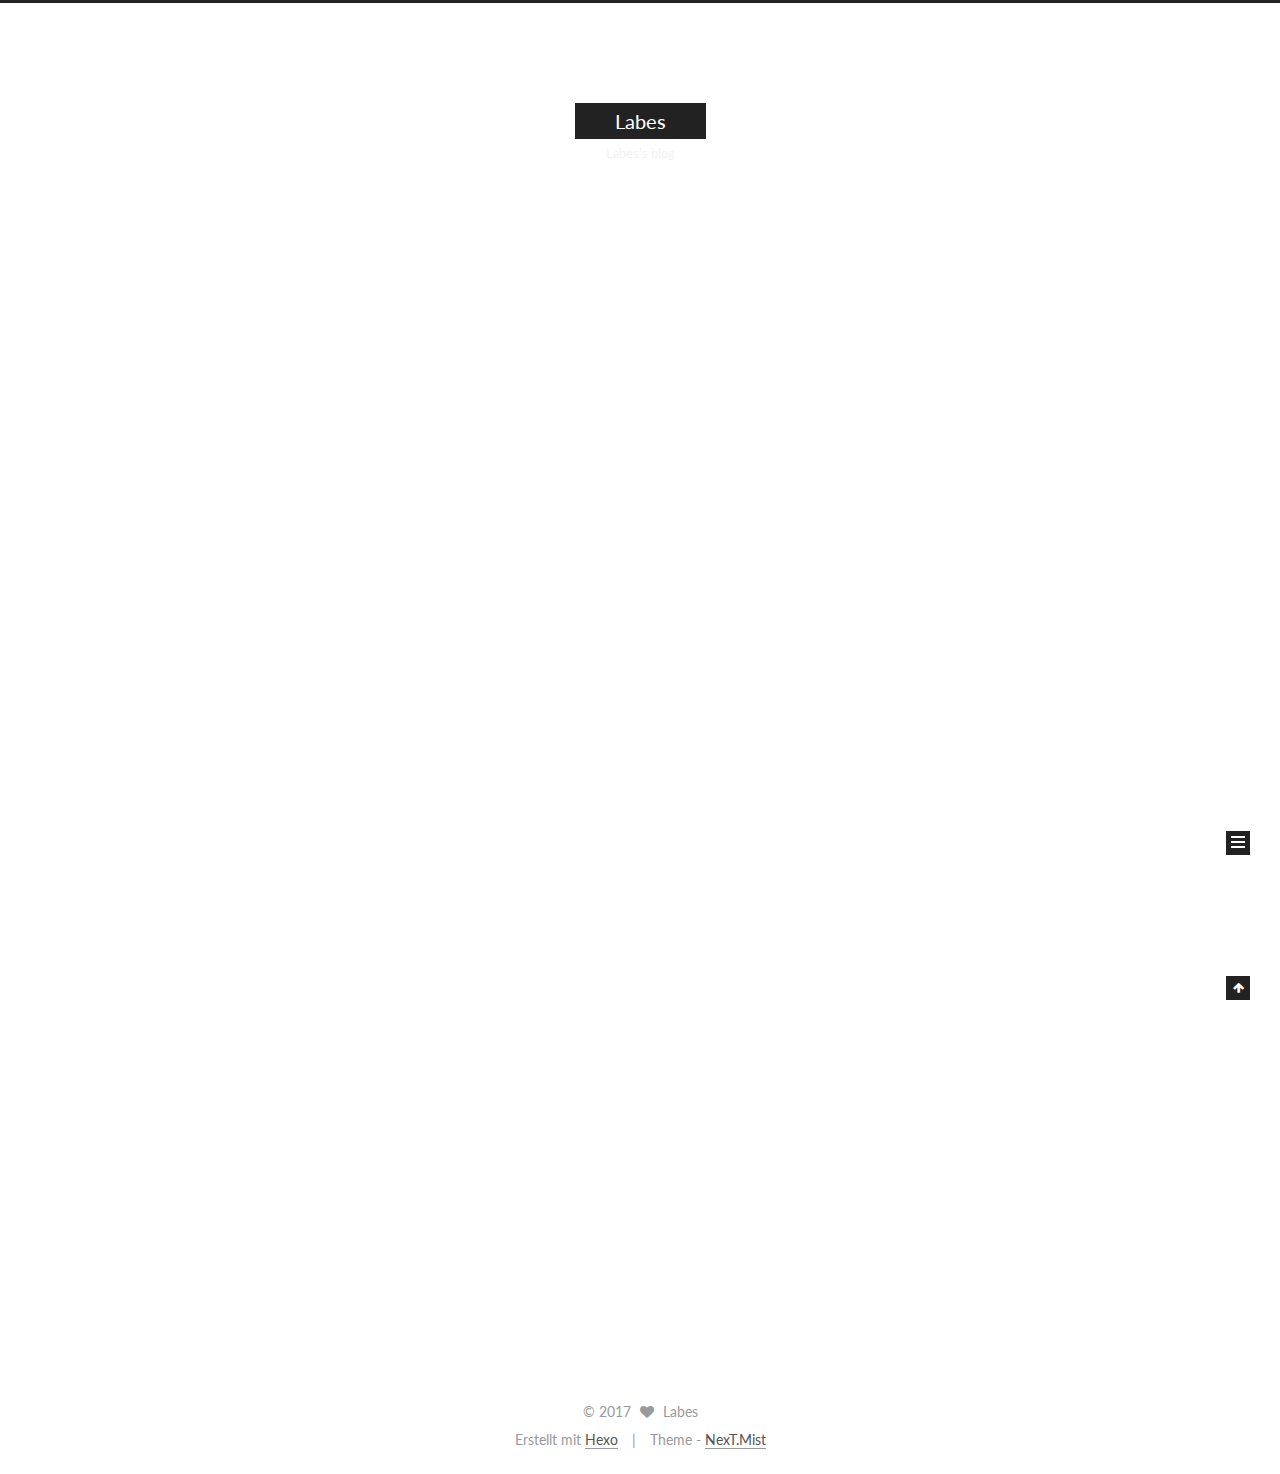
==== commit 15e3754f: "Site updated: 2017-05-01 16:14:19" ====
--- a/index.html
+++ b/index.html
@@ -5,7 +5,7 @@
   
 
 
-<html class="theme-next muse use-motion" lang="zh">
+<html class="theme-next mist use-motion" lang="zh">
 <head>
   <meta charset="UTF-8"/>
 <meta http-equiv="X-UA-Compatible" content="IE=edge" />
@@ -103,8 +103,8 @@
   var NexT = window.NexT || {};
   var CONFIG = {
     root: '/',
-    scheme: 'Muse',
-    sidebar: {"position":"left","display":"post","offset":12,"offset_float":0,"b2t":false,"scrollpercent":false},
+    scheme: 'Mist',
+    sidebar: {"position":"right","display":"always","offset":12,"offset_float":0,"b2t":false,"scrollpercent":false},
     fancybox: true,
     motion: true,
     duoshuo: {
@@ -154,7 +154,7 @@
     
   
 
-  <div class="container sidebar-position-left 
+  <div class="container sidebar-position-right 
    page-home 
  ">
     <div class="headband"></div>
@@ -221,6 +221,16 @@
           </a>
         </li>
       
+        
+        <li class="menu-item menu-item-commonweal">
+          <a href="/404.html" rel="section">
+            
+              <i class="menu-item-icon fa fa-fw fa-heartbeat"></i> <br />
+            
+            Commonweal 404
+          </a>
+        </li>
+      
 
       
     </ul>
@@ -255,7 +265,7 @@
     <span hidden itemprop="author" itemscope itemtype="http://schema.org/Person">
       <meta itemprop="name" content="Labes">
       <meta itemprop="description" content="">
-      <meta itemprop="image" content="/images/avatar.gif">
+      <meta itemprop="image" content="/images/logo.jpg">
     </span>
 
     <span hidden itemprop="publisher" itemscope itemtype="http://schema.org/Organization">
@@ -402,7 +412,7 @@
       <section class="site-overview sidebar-panel sidebar-panel-active">
         <div class="site-author motion-element" itemprop="author" itemscope itemtype="http://schema.org/Person">
           <img class="site-author-image" itemprop="image"
-               src="/images/avatar.gif"
+               src="/images/logo.jpg"
                alt="Labes" />
           <p class="site-author-name" itemprop="name">Labes</p>
            
@@ -475,7 +485,7 @@
 <div class="theme-info">
   Theme -
   <a class="theme-link" href="https://github.com/iissnan/hexo-theme-next">
-    NexT.Muse
+    NexT.Mist
   </a>
 </div>
 
--- a/css/main.css
+++ b/css/main.css
@@ -1694,7 +1694,7 @@
   width: 4px;
   height: 4px;
   border-radius: 50%;
-  background: #fff5b4;
+  background: #6bfc61;
 }
 .links-of-blogroll {
   font-size: 13px;
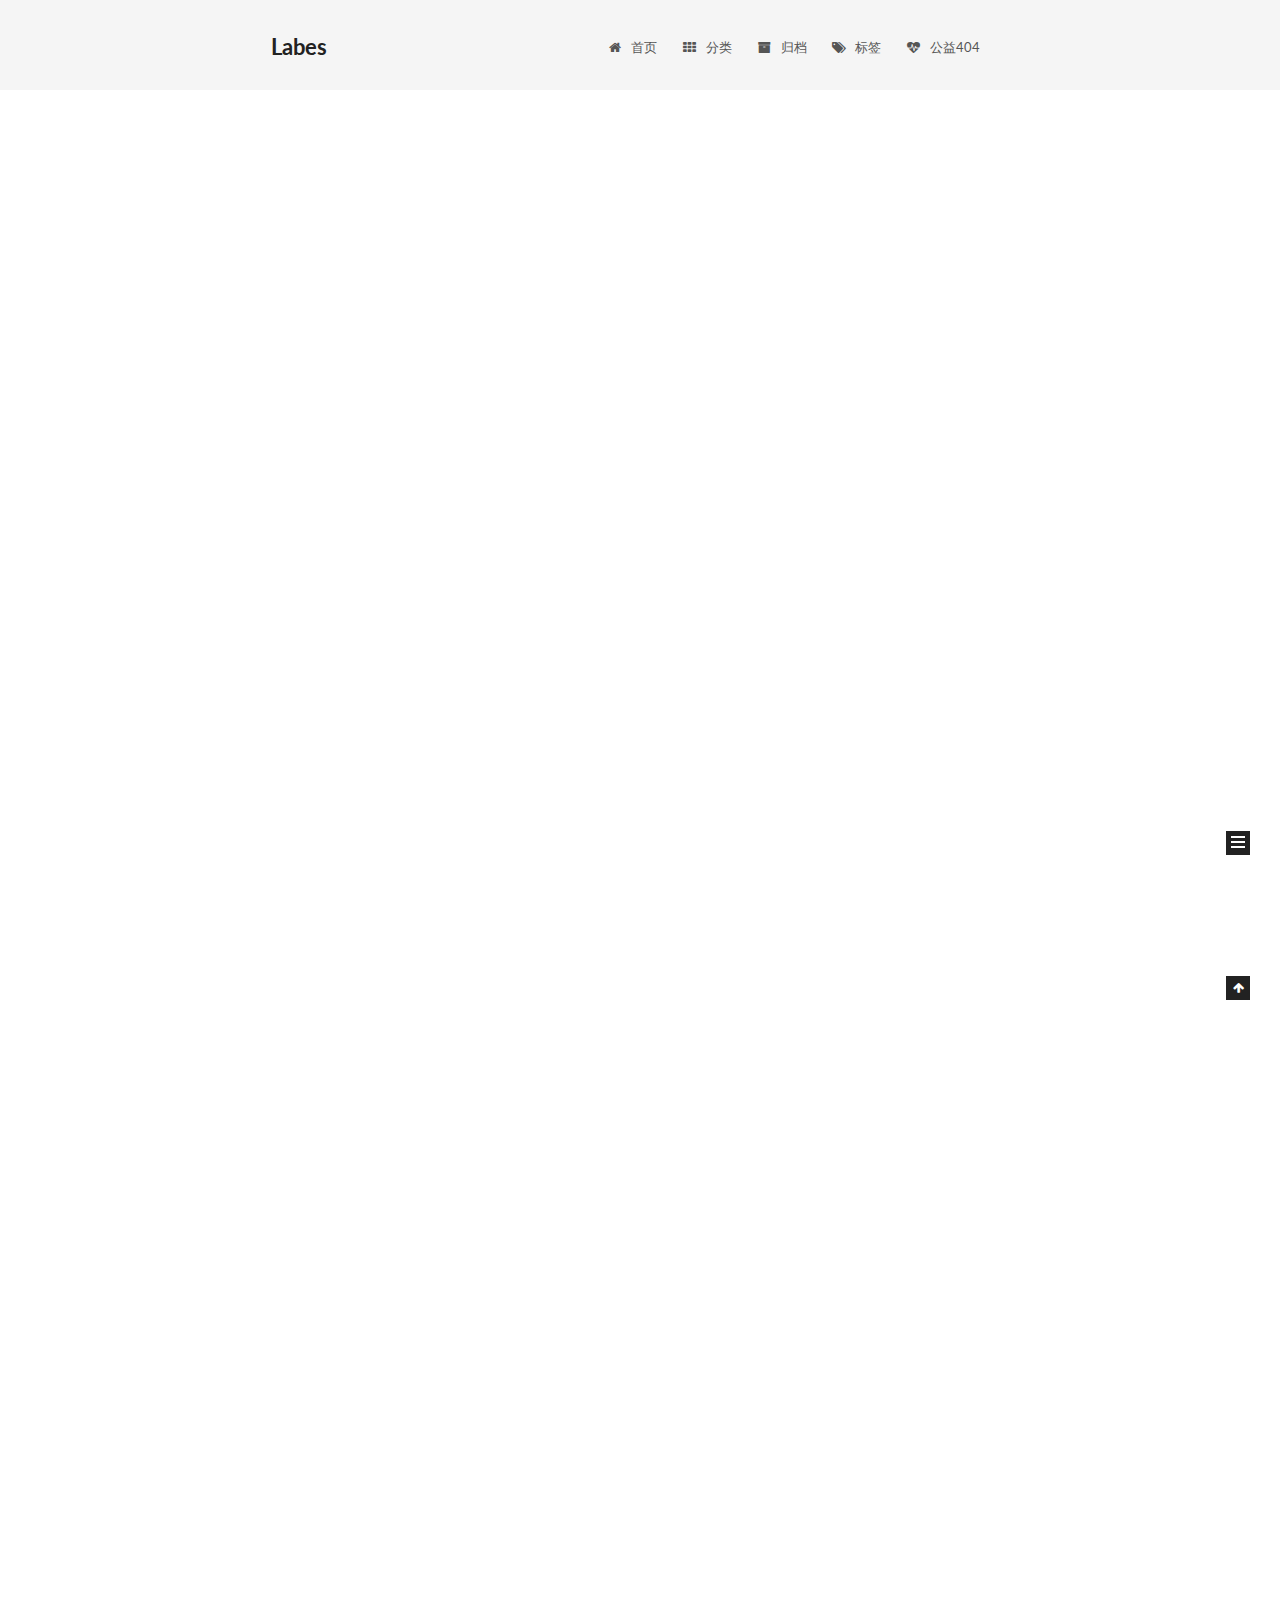
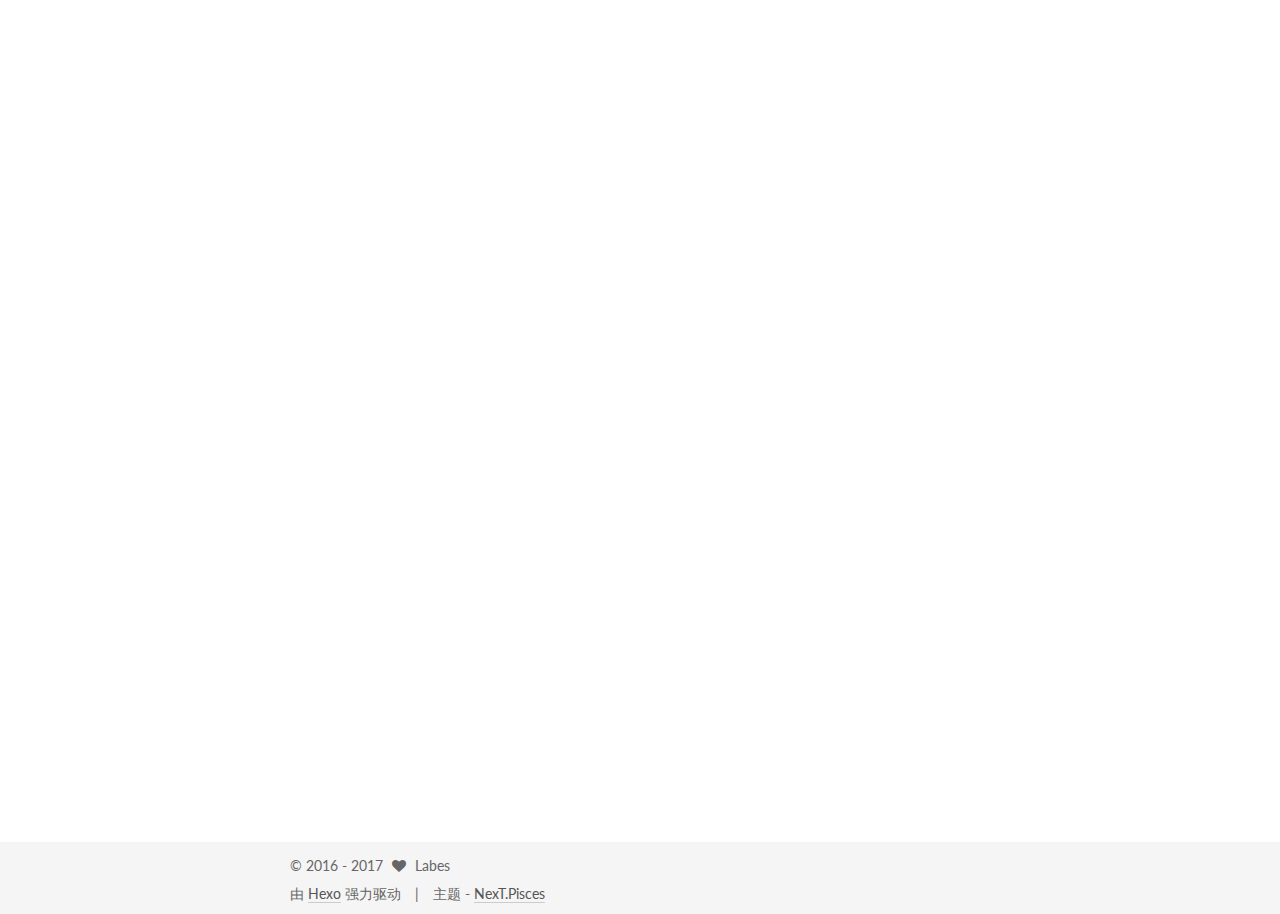
==== commit 58ce2b97: "Site updated: 2017-05-02 13:06:21" ====
--- a/index.html
+++ b/index.html
@@ -5,7 +5,7 @@
   
 
 
-<html class="theme-next mist use-motion" lang="zh">
+<html class="theme-next pisces use-motion" lang="zh-Hans">
 <head>
   <meta charset="UTF-8"/>
 <meta http-equiv="X-UA-Compatible" content="IE=edge" />
@@ -13,9 +13,6 @@
 
 
 
-
-
-
 <meta http-equiv="Cache-Control" content="no-transform" />
 <meta http-equiv="Cache-Control" content="no-siteapp" />
 
@@ -71,7 +68,7 @@
 
 <link href="/lib/font-awesome/css/font-awesome.min.css?v=4.6.2" rel="stylesheet" type="text/css" />
 
-<link href="/css/main.css?v=5.1.1" rel="stylesheet" type="text/css" />
+<link href="/css/main.css?v=5.1.0" rel="stylesheet" type="text/css" />
 
 
   <meta name="keywords" content="Hexo, NexT" />
@@ -83,7 +80,7 @@
 
 
 
-  <link rel="shortcut icon" type="image/x-icon" href="/favicon.ico?v=5.1.1" />
+  <link rel="shortcut icon" type="image/x-icon" href="/favicon.ico?v=5.1.0" />
 
 
 
@@ -103,13 +100,13 @@
   var NexT = window.NexT || {};
   var CONFIG = {
     root: '/',
-    scheme: 'Mist',
-    sidebar: {"position":"right","display":"always","offset":12,"offset_float":0,"b2t":false,"scrollpercent":false},
+    scheme: 'Pisces',
+    sidebar: {"position":"left","display":"post","offset":12,"offset_float":0,"b2t":false,"scrollpercent":false},
     fancybox: true,
     motion: true,
     duoshuo: {
       userId: '0',
-      author: 'Author'
+      author: '博主'
     },
     algolia: {
       applicationID: '',
@@ -129,32 +126,32 @@
 
 
 
-  <title>Labes</title>
+  <title> Labes </title>
 </head>
 
-<body itemscope itemtype="http://schema.org/WebPage" lang="zh">
-
-  
-
-
-
-
-
-
-
-
-
-
-
-
-
-
-  
-  
-    
-  
-
-  <div class="container sidebar-position-right 
+<body itemscope itemtype="http://schema.org/WebPage" lang="zh-Hans">
+
+  
+
+
+
+
+
+
+
+
+
+
+
+
+
+
+  
+  
+    
+  
+
+  <div class="container sidebar-position-left 
    page-home 
  ">
     <div class="headband"></div>
@@ -197,17 +194,27 @@
             
               <i class="menu-item-icon fa fa-fw fa-home"></i> <br />
             
-            Startseite
+            首页
           </a>
         </li>
       
         
+        <li class="menu-item menu-item-categories">
+          <a href="/categories" rel="section">
+            
+              <i class="menu-item-icon fa fa-fw fa-th"></i> <br />
+            
+            分类
+          </a>
+        </li>
+      
+        
         <li class="menu-item menu-item-archives">
           <a href="/archives" rel="section">
             
               <i class="menu-item-icon fa fa-fw fa-archive"></i> <br />
             
-            Archiv
+            归档
           </a>
         </li>
       
@@ -217,7 +224,7 @@
             
               <i class="menu-item-icon fa fa-fw fa-tags"></i> <br />
             
-            Tags
+            标签
           </a>
         </li>
       
@@ -227,7 +234,7 @@
             
               <i class="menu-item-icon fa fa-fw fa-heartbeat"></i> <br />
             
-            Commonweal 404
+            公益404
           </a>
         </li>
       
@@ -260,7 +267,7 @@
   
 
   <article class="post post-type-normal " itemscope itemtype="http://schema.org/Article">
-    <link itemprop="mainEntityOfPage" href="http://www.labes.cn/2017/05/01/hello-world/">
+    <link itemprop="mainEntityOfPage" href="http://www.labes.cn/2017/05/01/Ubuntu-16-04-CUDA-8-0-cuDNN-编译安装-Caffe/">
 
     <span hidden itemprop="author" itemscope itemtype="http://schema.org/Person">
       <meta itemprop="name" content="Labes">
@@ -282,6 +289,319 @@
             
               
                 
+                <a class="post-title-link" href="/2017/05/01/Ubuntu-16-04-CUDA-8-0-cuDNN-编译安装-Caffe/" itemprop="url">
+                  Ubuntu 16.04 + CUDA 8.0 + cuDNN 编译安装 Caffe
+                </a>
+              
+            
+          </h1>
+        
+
+        <div class="post-meta">
+          <span class="post-time">
+            
+              <span class="post-meta-item-icon">
+                <i class="fa fa-calendar-o"></i>
+              </span>
+              
+                <span class="post-meta-item-text">发表于</span>
+              
+              <time title="创建于" itemprop="dateCreated datePublished" datetime="2017-05-01T18:47:05+08:00">
+                2017-05-01
+              </time>
+            
+
+            
+
+            
+          </span>
+
+          
+
+          
+            
+              <span class="post-comments-count">
+                <span class="post-meta-divider">|</span>
+                <span class="post-meta-item-icon">
+                  <i class="fa fa-comment-o"></i>
+                </span>
+                <a href="/2017/05/01/Ubuntu-16-04-CUDA-8-0-cuDNN-编译安装-Caffe/#comments" itemprop="discussionUrl">
+                  <span class="post-comments-count disqus-comment-count"
+                        data-disqus-identifier="2017/05/01/Ubuntu-16-04-CUDA-8-0-cuDNN-编译安装-Caffe/" itemprop="commentCount"></span>
+                </a>
+              </span>
+            
+          
+
+          
+          
+
+          
+
+          
+
+          
+
+        </div>
+      </header>
+    
+
+
+    <div class="post-body" itemprop="articleBody">
+
+      
+      
+
+      
+        
+          
+            <h1 id="Ubuntu-16-04-CUDA-8-0-cuDNN-编译安装-Caffe"><a href="#Ubuntu-16-04-CUDA-8-0-cuDNN-编译安装-Caffe" class="headerlink" title="Ubuntu 16.04 + CUDA 8.0 + cuDNN 编译安装 Caffe"></a>Ubuntu 16.04 + CUDA 8.0 + cuDNN 编译安装 Caffe</h1><blockquote>
+<p>前两天编译安装Caffe始终不成功各种报错，各种Google，然后各种修改系统库文件，后来手贱删了/usr/lib/x86_64-linux-gnu下面的几个文件，导致开机进系统各种花屏，黑屏(ㄒoㄒ)/~~，无奈重装Ubuntu（之前编译了好多工具，然后没有备份系统o(&gt;﹏&lt;)o），重装之后居（千）然（难）顺（万）利（苦）编译安装。</p>
+</blockquote>
+<p>主要分为三个部分：</p>
+<ol>
+<li>安装CUDA</li>
+<li>安装cuDNN</li>
+<li>编译安装Caffe</li>
+</ol>
+<p>环境概述：</p>
+<ol>
+<li>Ubuntu 16.04 LTS</li>
+<li>Python 3.5</li>
+<li>CUDA-8.0</li>
+<li>cuDNN-5.1</li>
+<li>Caffe</li>
+</ol>
+<h2 id="1-安装CUDA-8-0（Caffe-官方要求-Ubuntu-16-04-安装CUDA-8-0）"><a href="#1-安装CUDA-8-0（Caffe-官方要求-Ubuntu-16-04-安装CUDA-8-0）" class="headerlink" title="1.安装CUDA-8.0（Caffe 官方要求 Ubuntu 16.04 安装CUDA-8.0）"></a>1.安装CUDA-8.0（Caffe 官方要求 Ubuntu 16.04 安装CUDA-8.0）</h2><p>去<a href="https://developer.nvidia.com/cuda-downloads" target="_blank" rel="external">NVIDA官网</a>选择对应的CUDA安装包安装。</p>
+<blockquote>
+<p>不要使用<code>sudo apt install nvidia-cuda-toolkit</code>这种方式，这样安装的是CUDA7.5版本</p>
+</blockquote>
+<p>我是下载在线安装的deb(network)包，下载到当前目录之后，在终端运行</p>
+<ol>
+<li><code>sudo dpkg -i cuda-repo-ubuntu1604_8.0.61-1_amd64.deb</code></li>
+<li><code>sudo apt-get update</code></li>
+<li><code>sudo apt-get install cuda</code><br>默认安装路径为</li>
+</ol>
+<blockquote>
+<p>/usr/local/cuda-8.0</p>
+</blockquote>
+<h2 id="2-安装cuDNN-5-1"><a href="#2-安装cuDNN-5-1" class="headerlink" title="2.安装cuDNN-5.1"></a>2.安装cuDNN-5.1</h2><p>在<a href="https://developer.nvidia.com/cudnn" target="_blank" rel="external">官网</a>下载cuDNN，解压有如下的文件结构</p>
+<ul>
+<li>include</li>
+<li>lib64<br>将这两个文件夹中所有文件放到CUDA目录下的对应文件夹中</li>
+</ul>
+<h2 id="3-编译Caffe"><a href="#3-编译Caffe" class="headerlink" title="3.编译Caffe"></a>3.编译Caffe</h2><ol>
+<li>安装所有依赖库</li>
+</ol>
+<figure class="highlight plain"><table><tr><td class="gutter"><pre><div class="line">1</div><div class="line">2</div><div class="line">3</div><div class="line">4</div></pre></td><td class="code"><pre><div class="line">sudo apt-get install libprotobuf-dev libleveldb-dev libsnappy-dev libopencv-dev libhdf5-serial-dev protobuf-compiler</div><div class="line">sudo apt-get install --no-install-recommends libboost-all-dev</div><div class="line">sudo apt-get install libopenblas-dev</div><div class="line">sudo apt-get install libgflags-dev libgoogle-glog-dev liblmdb-dev</div></pre></td></tr></table></figure>
+<p>2.clone Caffe源码</p>
+<figure class="highlight plain"><table><tr><td class="gutter"><pre><div class="line">1</div></pre></td><td class="code"><pre><div class="line">git clone https://github.com/BVLC/caffe.git</div></pre></td></tr></table></figure>
+<p>3.开始编译,先进入caffe根目录</p>
+<figure class="highlight plain"><table><tr><td class="gutter"><pre><div class="line">1</div><div class="line">2</div><div class="line">3</div><div class="line">4</div><div class="line">5</div><div class="line">6</div><div class="line">7</div><div class="line">8</div><div class="line">9</div><div class="line">10</div></pre></td><td class="code"><pre><div class="line">mkdir build</div><div class="line">cd python</div><div class="line">for req in $(cat requirements.txt); do sudo pip3 install $req; done</div><div class="line">cd ..</div><div class="line">cp Makefile.config.example Makefile.config</div><div class="line"># 根据自己环境的情况修改配置文件</div><div class="line">#开始编译</div><div class="line">make all -j4</div><div class="line">make test</div><div class="line">make runtest</div></pre></td></tr></table></figure>
+
+          
+        
+      
+    </div>
+
+    <div>
+      
+    </div>
+
+    <div>
+      
+    </div>
+
+    <div>
+      
+    </div>
+
+    <footer class="post-footer">
+      
+
+      
+
+      
+
+      
+      
+        <div class="post-eof"></div>
+      
+    </footer>
+  </article>
+
+
+    
+      
+
+  
+
+  
+  
+  
+
+  <article class="post post-type-normal " itemscope itemtype="http://schema.org/Article">
+    <link itemprop="mainEntityOfPage" href="http://www.labes.cn/2017/05/01/安装CUDA报错/">
+
+    <span hidden itemprop="author" itemscope itemtype="http://schema.org/Person">
+      <meta itemprop="name" content="Labes">
+      <meta itemprop="description" content="">
+      <meta itemprop="image" content="/images/logo.jpg">
+    </span>
+
+    <span hidden itemprop="publisher" itemscope itemtype="http://schema.org/Organization">
+      <meta itemprop="name" content="Labes">
+    </span>
+
+    
+      <header class="post-header">
+
+        
+        
+          <h1 class="post-title" itemprop="name headline">
+            
+            
+              
+                
+                <a class="post-title-link" href="/2017/05/01/安装CUDA报错/" itemprop="url">
+                  安装CUDA报错
+                </a>
+              
+            
+          </h1>
+        
+
+        <div class="post-meta">
+          <span class="post-time">
+            
+              <span class="post-meta-item-icon">
+                <i class="fa fa-calendar-o"></i>
+              </span>
+              
+                <span class="post-meta-item-text">发表于</span>
+              
+              <time title="创建于" itemprop="dateCreated datePublished" datetime="2017-05-01T18:46:18+08:00">
+                2017-05-01
+              </time>
+            
+
+            
+
+            
+          </span>
+
+          
+
+          
+            
+              <span class="post-comments-count">
+                <span class="post-meta-divider">|</span>
+                <span class="post-meta-item-icon">
+                  <i class="fa fa-comment-o"></i>
+                </span>
+                <a href="/2017/05/01/安装CUDA报错/#comments" itemprop="discussionUrl">
+                  <span class="post-comments-count disqus-comment-count"
+                        data-disqus-identifier="2017/05/01/安装CUDA报错/" itemprop="commentCount"></span>
+                </a>
+              </span>
+            
+          
+
+          
+          
+
+          
+
+          
+
+          
+
+        </div>
+      </header>
+    
+
+
+    <div class="post-body" itemprop="articleBody">
+
+      
+      
+
+      
+        
+          
+            <h1 id="Ubuntu-安装CUDA报错"><a href="#Ubuntu-安装CUDA报错" class="headerlink" title="Ubuntu 安装CUDA报错"></a>Ubuntu 安装CUDA报错</h1><h5 id="之前在Ubuntu上使用apt安装CUDA莫名报错，故Google之，最终的原因是因Python版本的问题，具体情况如下："><a href="#之前在Ubuntu上使用apt安装CUDA莫名报错，故Google之，最终的原因是因Python版本的问题，具体情况如下：" class="headerlink" title="之前在Ubuntu上使用apt安装CUDA莫名报错，故Google之，最终的原因是因Python版本的问题，具体情况如下："></a>之前在Ubuntu上使用apt安装CUDA莫名报错，故Google之，最终的原因是因Python版本的问题，具体情况如下：</h5><p>1.终端运行<br><figure class="highlight plain"><table><tr><td class="gutter"><pre><div class="line">1</div></pre></td><td class="code"><pre><div class="line">sudo apt install nvidia-cuda-toolkit</div></pre></td></tr></table></figure></p>
+<p>不出意外地报错(⊙﹏⊙)b：</p>
+<figure class="highlight plain"><table><tr><td class="gutter"><pre><div class="line">1</div><div class="line">2</div><div class="line">3</div><div class="line">4</div><div class="line">5</div><div class="line">6</div><div class="line">7</div><div class="line">8</div><div class="line">9</div><div class="line">10</div><div class="line">11</div><div class="line">12</div></pre></td><td class="code"><pre><div class="line">You might want to run &apos;apt-get -f install&apos; to correct these:</div><div class="line">The following packages have unmet dependencies:</div><div class="line"> nvidia-cuda-toolkit : Depends: nvidia-profiler (= 7.5.18-0ubuntu1) but it is not going to be installed</div><div class="line">                       Depends: nvidia-cuda-dev (= 7.5.18-0ubuntu1) but it is not going to be installed</div><div class="line">                       Depends: nvidia-opencl-dev (= 7.5.18-0ubuntu1) but it is not going to be installed or</div><div class="line">                                opencl-dev</div><div class="line">                       Depends: libnvvm3 (&gt;= 7.0) but it is not going to be installed</div><div class="line">                       Recommends: nvidia-cuda-doc (= 7.5.18-0ubuntu1) but it is not going to be installed</div><div class="line">                       Recommends: nvidia-cuda-gdb (= 7.5.18-0ubuntu1) but it is not going to be installed</div><div class="line">                       Recommends: nvidia-visual-profiler (= 7.5.18-0ubuntu1) but it is not going to be installed</div><div class="line"> python-appindicator : Depends: libappindicator1 (= 12.10.1+15.04.20141110-0ubuntu1) but 12.10.1+16.04.20170215-0ubuntu1 is to be installed</div><div class="line">E: Unmet dependencies. Try &apos;apt-get -f install&apos; with no packages (or specify a solution).</div></pre></td></tr></table></figure>
+<p>2.终端运行<br><figure class="highlight plain"><table><tr><td class="gutter"><pre><div class="line">1</div></pre></td><td class="code"><pre><div class="line">sudo apt install -f</div></pre></td></tr></table></figure></p>
+<p>又不出意外地报错/(ㄒoㄒ)/~~：</p>
+<figure class="highlight plain"><table><tr><td class="gutter"><pre><div class="line">1</div><div class="line">2</div><div class="line">3</div><div class="line">4</div><div class="line">5</div><div class="line">6</div><div class="line">7</div><div class="line">8</div><div class="line">9</div><div class="line">10</div><div class="line">11</div><div class="line">12</div><div class="line">13</div><div class="line">14</div><div class="line">15</div><div class="line">16</div><div class="line">17</div><div class="line">18</div><div class="line">19</div><div class="line">20</div><div class="line">21</div><div class="line">22</div><div class="line">23</div><div class="line">24</div><div class="line">25</div><div class="line">26</div><div class="line">27</div><div class="line">28</div><div class="line">29</div><div class="line">30</div><div class="line">31</div><div class="line">32</div><div class="line">33</div><div class="line">34</div><div class="line">35</div><div class="line">36</div><div class="line">37</div><div class="line">38</div><div class="line">39</div><div class="line">40</div><div class="line">41</div><div class="line">42</div><div class="line">43</div><div class="line">44</div><div class="line">45</div><div class="line">46</div><div class="line">47</div><div class="line">48</div><div class="line">49</div><div class="line">50</div><div class="line">51</div><div class="line">52</div><div class="line">53</div><div class="line">54</div><div class="line">55</div><div class="line">56</div><div class="line">57</div><div class="line">58</div><div class="line">59</div><div class="line">60</div><div class="line">61</div><div class="line">62</div><div class="line">63</div><div class="line">64</div><div class="line">65</div><div class="line">66</div></pre></td><td class="code"><pre><div class="line">hadoop@labes:~$ sudo apt install -f</div><div class="line">Reading package lists... Done</div><div class="line">Building dependency tree       </div><div class="line">Reading state information... Done</div><div class="line">Correcting dependencies... Done</div><div class="line">The following package was automatically installed and is no longer required:</div><div class="line">  linux-signed-image-generic</div><div class="line">Use &apos;sudo apt autoremove&apos; to remove it.</div><div class="line">The following additional packages will be installed:</div><div class="line">  libglib2.0-dev python-appindicator</div><div class="line">Suggested packages:</div><div class="line">  libglib2.0-doc</div><div class="line">The following packages will be upgraded:</div><div class="line">  libglib2.0-dev python-appindicator</div><div class="line">2 upgraded, 0 newly installed, 0 to remove and 131 not upgraded.</div><div class="line">2 not fully installed or removed.</div><div class="line">Need to get 0 B/1,385 kB of archives.</div><div class="line">After this operation, 1,455 kB disk space will be freed.</div><div class="line">Do you want to continue? [Y/n] Y</div><div class="line">(Reading database ... 266598 files and directories currently installed.)</div><div class="line">Preparing to unpack .../libglib2.0-dev_2.48.2-0ubuntu1_amd64.deb ...</div><div class="line">  File &quot;/usr/bin/pyclean&quot;, line 63</div><div class="line">    except (IOError, OSError), e:</div><div class="line">                             ^</div><div class="line">SyntaxError: invalid syntax</div><div class="line">dpkg: warning: subprocess old pre-removal script returned error exit status 1</div><div class="line">dpkg: trying script from the new package instead ...</div><div class="line">  File &quot;/usr/bin/pyclean&quot;, line 63</div><div class="line">    except (IOError, OSError), e:</div><div class="line">                             ^</div><div class="line">SyntaxError: invalid syntax</div><div class="line">dpkg: error processing archive /var/cache/apt/archives/libglib2.0-dev_2.48.2-0ubuntu1_amd64.deb (--unpack):</div><div class="line"> subprocess new pre-removal script returned error exit status 1</div><div class="line">Traceback (most recent call last):</div><div class="line">  File &quot;/usr/bin/pycompile&quot;, line 35, in &lt;module&gt;</div><div class="line">    from debpython.version import SUPPORTED, debsorted, vrepr, \</div><div class="line">  File &quot;/usr/share/python/debpython/version.py&quot;, line 24, in &lt;module&gt;</div><div class="line">    from ConfigParser import SafeConfigParser</div><div class="line">ImportError: No module named &apos;ConfigParser&apos;</div><div class="line">dpkg: error while cleaning up:</div><div class="line"> subprocess installed post-installation script returned error exit status 1</div><div class="line">Preparing to unpack .../python-appindicator_12.10.1+16.04.20170215-0ubuntu1_amd64.deb ...</div><div class="line">  File &quot;/usr/bin/pyclean&quot;, line 63</div><div class="line">    except (IOError, OSError), e:</div><div class="line">                             ^</div><div class="line">SyntaxError: invalid syntax</div><div class="line">dpkg: warning: subprocess old pre-removal script returned error exit status 1</div><div class="line">dpkg: trying script from the new package instead ...</div><div class="line">  File &quot;/usr/bin/pyclean&quot;, line 63</div><div class="line">    except (IOError, OSError), e:</div><div class="line">                             ^</div><div class="line">SyntaxError: invalid syntax</div><div class="line">dpkg: error processing archive /var/cache/apt/archives/python-appindicator_12.10.1+16.04.20170215-0ubuntu1_amd64.deb (--unpack):</div><div class="line"> subprocess new pre-removal script returned error exit status 1</div><div class="line">Traceback (most recent call last):</div><div class="line">  File &quot;/usr/bin/pycompile&quot;, line 35, in &lt;module&gt;</div><div class="line">    from debpython.version import SUPPORTED, debsorted, vrepr, \</div><div class="line">  File &quot;/usr/share/python/debpython/version.py&quot;, line 24, in &lt;module&gt;</div><div class="line">    from ConfigParser import SafeConfigParser</div><div class="line">ImportError: No module named &apos;ConfigParser&apos;</div><div class="line">dpkg: error while cleaning up:</div><div class="line"> subprocess installed post-installation script returned error exit status 1</div><div class="line">Errors were encountered while processing:</div><div class="line"> /var/cache/apt/archives/libglib2.0-dev_2.48.2-0ubuntu1_amd64.deb</div><div class="line"> /var/cache/apt/archives/python-appindicator_12.10.1+16.04.20170215-0ubuntu1_amd64.deb</div><div class="line">E: Sub-process /usr/bin/dpkg returned an error code (1)</div></pre></td></tr></table></figure>
+<p>3.再google之，查到<br><figure class="highlight plain"><table><tr><td class="gutter"><pre><div class="line">1</div></pre></td><td class="code"><pre><div class="line">ImportError: No module named &apos;ConfigParser&apos;</div></pre></td></tr></table></figure></p>
+<p>是由于python3中 ‘ConfigParser’ 改为 ‘configparser’，由于之前把系统默认python改成python3，所以有可能问题出在这里，改成python2后，正常( ⊙ o ⊙ )！。</p>
+
+          
+        
+      
+    </div>
+
+    <div>
+      
+    </div>
+
+    <div>
+      
+    </div>
+
+    <div>
+      
+    </div>
+
+    <footer class="post-footer">
+      
+
+      
+
+      
+
+      
+      
+        <div class="post-eof"></div>
+      
+    </footer>
+  </article>
+
+
+    
+      
+
+  
+
+  
+  
+  
+
+  <article class="post post-type-normal " itemscope itemtype="http://schema.org/Article">
+    <link itemprop="mainEntityOfPage" href="http://www.labes.cn/2017/05/01/hello-world/">
+
+    <span hidden itemprop="author" itemscope itemtype="http://schema.org/Person">
+      <meta itemprop="name" content="Labes">
+      <meta itemprop="description" content="">
+      <meta itemprop="image" content="/images/logo.jpg">
+    </span>
+
+    <span hidden itemprop="publisher" itemscope itemtype="http://schema.org/Organization">
+      <meta itemprop="name" content="Labes">
+    </span>
+
+    
+      <header class="post-header">
+
+        
+        
+          <h1 class="post-title" itemprop="name headline">
+            
+            
+              
+                
                 <a class="post-title-link" href="/2017/05/01/hello-world/" itemprop="url">
                   Hello World
                 </a>
@@ -297,9 +617,9 @@
                 <i class="fa fa-calendar-o"></i>
               </span>
               
-                <span class="post-meta-item-text">Veröffentlicht am</span>
-              
-              <time title="Post created" itemprop="dateCreated datePublished" datetime="2017-05-01T14:27:20+08:00">
+                <span class="post-meta-item-text">发表于</span>
+              
+              <time title="创建于" itemprop="dateCreated datePublished" datetime="2017-05-01T14:27:20+08:00">
                 2017-05-01
               </time>
             
@@ -313,6 +633,17 @@
 
           
             
+              <span class="post-comments-count">
+                <span class="post-meta-divider">|</span>
+                <span class="post-meta-item-icon">
+                  <i class="fa fa-comment-o"></i>
+                </span>
+                <a href="/2017/05/01/hello-world/#comments" itemprop="discussionUrl">
+                  <span class="post-comments-count disqus-comment-count"
+                        data-disqus-identifier="2017/05/01/hello-world/" itemprop="commentCount"></span>
+                </a>
+              </span>
+            
           
 
           
@@ -327,6 +658,7 @@
         </div>
       </header>
     
+
 
     <div class="post-body" itemprop="articleBody">
 
@@ -424,8 +756,8 @@
           
             <div class="site-state-item site-state-posts">
               <a href="/archives">
-                <span class="site-state-item-count">1</span>
-                <span class="site-state-item-name">Artikel</span>
+                <span class="site-state-item-count">3</span>
+                <span class="site-state-item-name">日志</span>
               </a>
             </div>
           
@@ -469,7 +801,7 @@
       <div class="footer-inner">
         <div class="copyright" >
   
-  &copy; 
+  &copy;  2016 - 
   <span itemprop="copyrightYear">2017</span>
   <span class="with-love">
     <i class="fa fa-heart"></i>
@@ -479,13 +811,13 @@
 
 
 <div class="powered-by">
-  Erstellt mit  <a class="theme-link" href="https://hexo.io">Hexo</a>
+  由 <a class="theme-link" href="https://hexo.io">Hexo</a> 强力驱动
 </div>
 
 <div class="theme-info">
-  Theme -
+  主题 -
   <a class="theme-link" href="https://github.com/iissnan/hexo-theme-next">
-    NexT.Mist
+    NexT.Pisces
   </a>
 </div>
 
@@ -528,12 +860,6 @@
 
 
 
-
-
-
-
-
-
   
   <script type="text/javascript" src="/lib/jquery/index.js?v=2.1.3"></script>
 
@@ -556,26 +882,41 @@
   
 
 
-  <script type="text/javascript" src="/js/src/utils.js?v=5.1.1"></script>
-
-  <script type="text/javascript" src="/js/src/motion.js?v=5.1.1"></script>
-
-
-
-  
-  
-
-  
-
-  
-
-
-  <script type="text/javascript" src="/js/src/bootstrap.js?v=5.1.1"></script>
-
-
-
-  
-
+  <script type="text/javascript" src="/js/src/utils.js?v=5.1.0"></script>
+
+  <script type="text/javascript" src="/js/src/motion.js?v=5.1.0"></script>
+
+
+
+  
+  
+
+
+  <script type="text/javascript" src="/js/src/affix.js?v=5.1.0"></script>
+
+  <script type="text/javascript" src="/js/src/schemes/pisces.js?v=5.1.0"></script>
+
+
+
+  
+
+  
+
+
+  <script type="text/javascript" src="/js/src/bootstrap.js?v=5.1.0"></script>
+
+
+
+  
+
+
+  
+
+    
+      <script id="dsq-count-scr" src="https://.disqus.com/count.js" async></script>
+    
+
+    
 
   
 
@@ -612,8 +953,6 @@
 
 
 
-
-  
 
   
 
--- a/css/main.css
+++ b/css/main.css
@@ -226,51 +226,51 @@
   margin: 20px 0 15px;
 }
 h1 {
+  font-size: 24px;
+}
+@media (max-width: 767px) {
+  h1 {
+    font-size: 20px;
+  }
+}
+h2 {
   font-size: 22px;
 }
 @media (max-width: 767px) {
-  h1 {
+  h2 {
     font-size: 18px;
   }
 }
-h2 {
+h3 {
   font-size: 20px;
 }
 @media (max-width: 767px) {
-  h2 {
+  h3 {
     font-size: 16px;
   }
 }
-h3 {
+h4 {
   font-size: 18px;
 }
 @media (max-width: 767px) {
-  h3 {
+  h4 {
     font-size: 14px;
   }
 }
-h4 {
+h5 {
   font-size: 16px;
 }
 @media (max-width: 767px) {
-  h4 {
+  h5 {
     font-size: 12px;
   }
 }
-h5 {
+h6 {
   font-size: 14px;
 }
 @media (max-width: 767px) {
-  h5 {
+  h6 {
     font-size: 10px;
-  }
-}
-h6 {
-  font-size: 12px;
-}
-@media (max-width: 767px) {
-  h6 {
-    font-size: 8px;
   }
 }
 p {
@@ -969,7 +969,7 @@
 }
 .site-meta {
   margin: 0;
-  text-align: center;
+  text-align: left;
 }
 @media (max-width: 767px) {
   .site-meta {
@@ -980,12 +980,12 @@
   position: relative;
   display: inline-block;
   padding: 0 40px;
-  color: #fff;
+  color: #222;
   background: #222;
   border-bottom: none;
 }
 .brand:hover {
-  color: #fff;
+  color: #222;
 }
 .logo {
   display: inline-block;
@@ -1205,7 +1205,7 @@
 .posts-collapse {
   position: relative;
   z-index: 1010;
-  margin-left: 55px;
+  margin-left: 0;
 }
 .posts-collapse::after {
   content: " ";
@@ -1432,9 +1432,9 @@
   margin-top: 50px;
 }
 .post-button .btn {
-  color: #fff;
+  color: #555;
   font-size: 14px;
-  background: #222;
+  background: transparent;
   border-radius: 0;
   line-height: 2;
   margin: 0 4px 8px 4px;
@@ -1694,7 +1694,7 @@
   width: 4px;
   height: 4px;
   border-radius: 50%;
-  background: #6bfc61;
+  background: #816554;
 }
 .links-of-blogroll {
   font-size: 13px;
@@ -2469,78 +2469,319 @@
 .page-post-detail .comments {
   overflow: hidden;
 }
-@media (max-width: 767px) {
-  .header-inner,
-  .container .main-inner,
+h1,
+h2,
+h3,
+h4,
+h5,
+h6 {
+  margin: 20px 0 10px;
+}
+p {
+  margin: 0 0 25px 0;
+}
+a {
+  border-bottom-color: #ccc;
+}
+hr {
+  margin: 20px 0;
+  height: 2px;
+}
+.main-inner {
+  margin-top: 80px;
+}
+.header {
+  background: #f5f5f5;
+}
+.header-inner {
+  padding: 25px 0 20px;
+}
+.header-inner:before,
+.header-inner:after {
+  content: " ";
+  display: table;
+}
+.header-inner:after {
+  clear: both;
+}
+@media (max-width: 767px) {
+  .header-inner {
+    width: auto;
+    margin-bottom: 50px;
+    padding: 10px;
+  }
+}
+.site-meta {
+  float: left;
+  margin-left: -20px;
+  line-height: normal;
+}
+@media (max-width: 767px) {
+  .site-meta {
+    margin-left: 10px;
+  }
+}
+.site-meta .brand {
+  padding: 2px 1px;
+  background: none;
+}
+@media (max-width: 767px) {
+  .site-meta .brand {
+    display: block;
+  }
+}
+.site-meta .logo {
+  display: none;
+}
+.site-meta .site-title {
+  font-size: 22px;
+  font-weight: bolder;
+}
+@media (max-width: 767px) {
+  .site-meta .site-title {
+    line-height: 34px;
+  }
+}
+.logo-line-before,
+.logo-line-after {
+  display: block;
+  overflow: hidden;
+  margin: 0 auto;
+  width: 75%;
+}
+@media (max-width: 767px) {
+  .logo-line-before,
+  .logo-line-after {
+    display: none;
+  }
+}
+.logo-line-before i,
+.logo-line-after i {
+  position: relative;
+  display: block;
+  height: 2px;
+  background: #222;
+}
+@media (max-width: 767px) {
+  .logo-line-before i,
+  .logo-line-after i {
+    height: 3px;
+  }
+}
+.use-motion .logo-line-before i {
+  left: -100%;
+}
+.use-motion .logo-line-after i {
+  right: -100%;
+}
+.site-subtitle {
+  display: none;
+}
+.site-nav-toggle {
+  position: static;
+  float: right;
+}
+.menu {
+  float: right;
+  margin: 8px 0 0 0;
+}
+@media (max-width: 767px) {
+  .menu {
+    margin: 20px 0 0 0;
+    padding: 0;
+  }
+}
+.menu br {
+  display: none;
+}
+.menu .menu-item {
+  margin: 0;
+}
+@media (max-width: 767px) {
+  .menu .menu-item {
+    display: block;
+  }
+}
+.menu .menu-item a {
+  padding: 0 10px;
+  background: none;
+  border: none;
+  border-radius: 2px;
+  transition-property: background;
+}
+@media (max-width: 767px) {
+  .menu .menu-item a {
+    text-align: left;
+  }
+}
+.menu .menu-item a:hover {
+  background: #e1e1e1;
+}
+.menu a::before {
+  display: none;
+}
+@media (max-width: 767px) {
+  .menu a::before {
+    display: block;
+  }
+}
+@media (max-width: 767px) {
+  .menu {
+    float: none;
+  }
+}
+.site-search form {
+  display: none;
+}
+.posts-expand {
+  padding-top: 0;
+}
+.posts-expand .post-title,
+.posts-expand .post-meta {
+  text-align: left;
+}
+@media (max-width: 767px) {
+  .posts-expand .post-title,
+  .posts-expand .post-meta {
+    text-align: center;
+  }
+}
+.posts-expand .post-eof {
+  display: none;
+}
+.posts-expand .post {
+  margin-top: 120px;
+}
+.posts-expand .post:first-child {
+  margin-top: 0;
+}
+.posts-expand .post-meta {
+  margin-top: 5px;
+  margin-bottom: 20px;
+}
+.posts-expand .post-title {
+  position: relative;
+  font-size: 26px;
+  font-weight: 400;
+}
+@media (max-width: 767px) {
+  .posts-expand .post-title {
+    font-size: 20px;
+  }
+}
+@media (min-width: 1600px) {
+  .posts-expand .post-title {
+    font-size: 26px;
+  }
+}
+.posts-expand .post-title:hover:before {
+  background: #222;
+}
+.posts-expand .post-body img {
+  margin: 0;
+}
+.posts-expand .post-tags {
+  text-align: left;
+}
+.posts-expand .post-tags a {
+  padding: 1px 5px;
+  background: #f5f5f5;
+  border-bottom: none;
+}
+.posts-expand .post-tags a:hover {
+  background: #ccc;
+}
+.posts-expand .post-nav {
+  margin-top: 40px;
+}
+.post-button {
+  margin-top: 20px;
+  text-align: left;
+}
+.post-button a {
+  margin: 0 8px 8px 0 !important;
+  padding: 0;
+  font-size: 14px;
+  color: #666;
+  background: none;
+  border: none;
+  border-bottom: 2px solid #666;
+  transition-property: border;
+}
+@media (max-width: 767px) {
+  .post-button a {
+    font-size: 12px;
+  }
+}
+@media (min-width: 1600px) {
+  .post-button a {
+    font-size: 16px;
+  }
+}
+.post-button a:hover {
+  border-bottom-color: #222;
+}
+.links-of-blogroll-inline .links-of-blogroll-item {
+  display: inline-block;
+}
+.btn {
+  padding: 0 10px;
+  border-width: 2px;
+  border-radius: 0;
+}
+.headband {
+  display: none;
+}
+.site-search {
+  position: relative;
+  float: right;
+  margin-top: 5px;
+  padding-top: 3px;
+}
+@media (max-width: 767px) {
+  .site-search {
+    float: none;
+    padding: 0 10px;
+  }
+}
+@media (max-width: 767px) {
+  .container .main-inner {
+    width: auto;
+  }
+}
+.page-post-detail .post-title,
+.page-post-detail .post-meta {
+  text-align: center;
+}
+.page-post-detail .post-title:before {
+  display: none;
+}
+.page-post-detail .post-meta {
+  margin-bottom: 60px;
+}
+.pagination {
+  margin: 120px 0 0;
+  text-align: left;
+}
+@media (max-width: 767px) {
+  .pagination {
+    margin: 80px 10px 0;
+    text-align: center;
+  }
+}
+.footer {
+  margin-top: 80px;
+  padding: 10px 0;
+  background: #f5f5f5;
+  color: #666;
+}
+.footer-inner {
+  margin: 0 auto;
+  text-align: left;
+}
+@media (max-width: 767px) {
   .footer-inner {
     width: auto;
-  }
-}
-embed {
-  display: block;
-  margin: 0px auto 25px auto;
-}
-.custom-logo .site-meta-headline {
-  text-align: center;
-}
-.custom-logo .brand {
-  background: none;
-}
-.custom-logo .site-title {
-  margin: 10px auto 0;
-  font-size: 24px;
-  color: #222;
-}
-.custom-logo .site-title a {
-  border: none;
-}
-.custom-logo-image {
-  margin: 0 auto;
-  padding: 5px;
-  max-width: 150px;
-  background: #fff;
-}
-@media (max-width: 767px) {
-  .site-nav {
-    position: absolute;
-    left: 0;
-    top: 52px;
-    margin: 0;
-    width: 100%;
-    padding: 0;
-    background: #fff;
-    border-bottom: 1px solid #ddd;
-    z-index: 1;
-  }
-}
-@media (max-width: 767px) {
-  .menu {
-    text-align: left;
-  }
-}
-@media (max-width: 767px) {
-  .menu .menu-item {
-    display: block;
-    margin: 0 10px;
-    vertical-align: top;
-  }
-}
-@media (max-width: 767px) {
-  .menu .menu-item br {
-    display: none;
-  }
-}
-@media (max-width: 767px) {
-  .menu .menu-item a {
-    padding: 5px 10px;
-  }
-}
-.menu .menu-item .fa {
-  margin-right: 0;
-}
-.site-search form {
-  display: none;
-}
-.links-of-blogroll-inline .links-of-blogroll-item {
-  display: inline-block;
-}
+    text-align: center;
+  }
+}
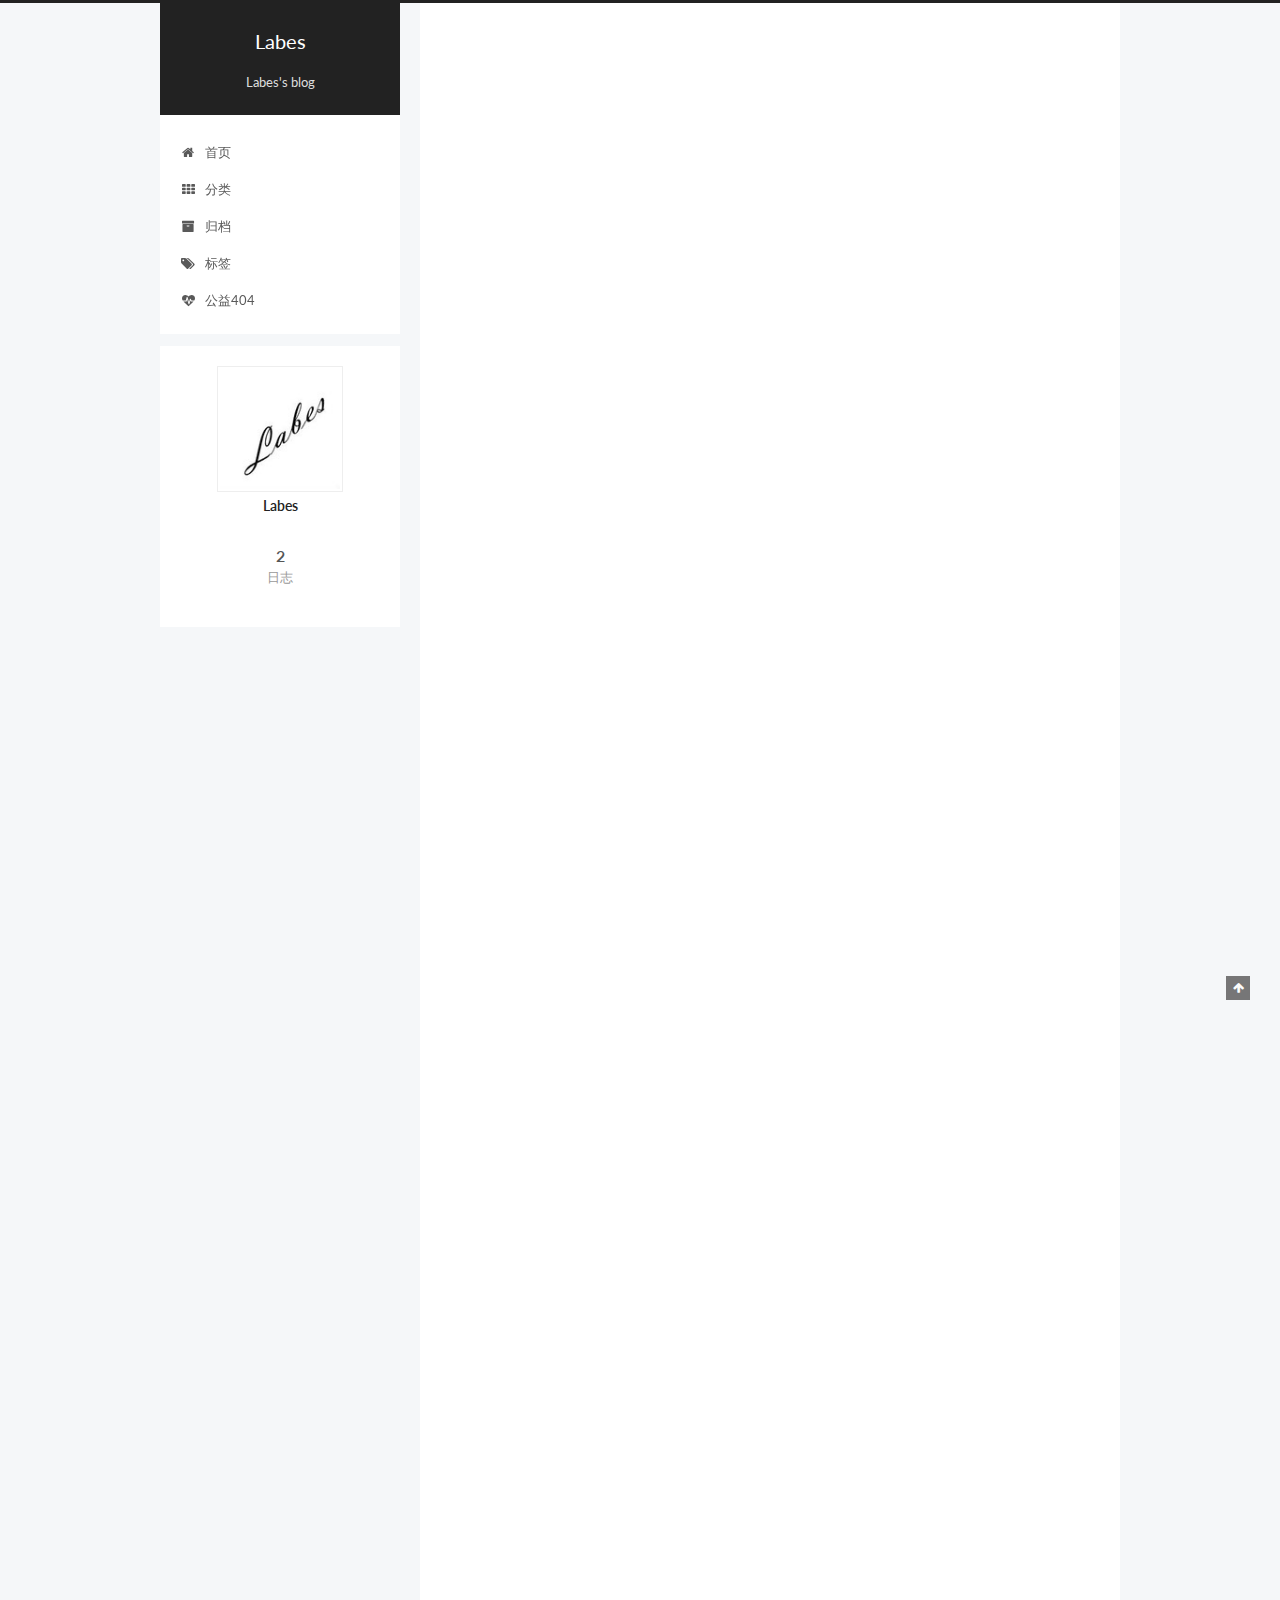
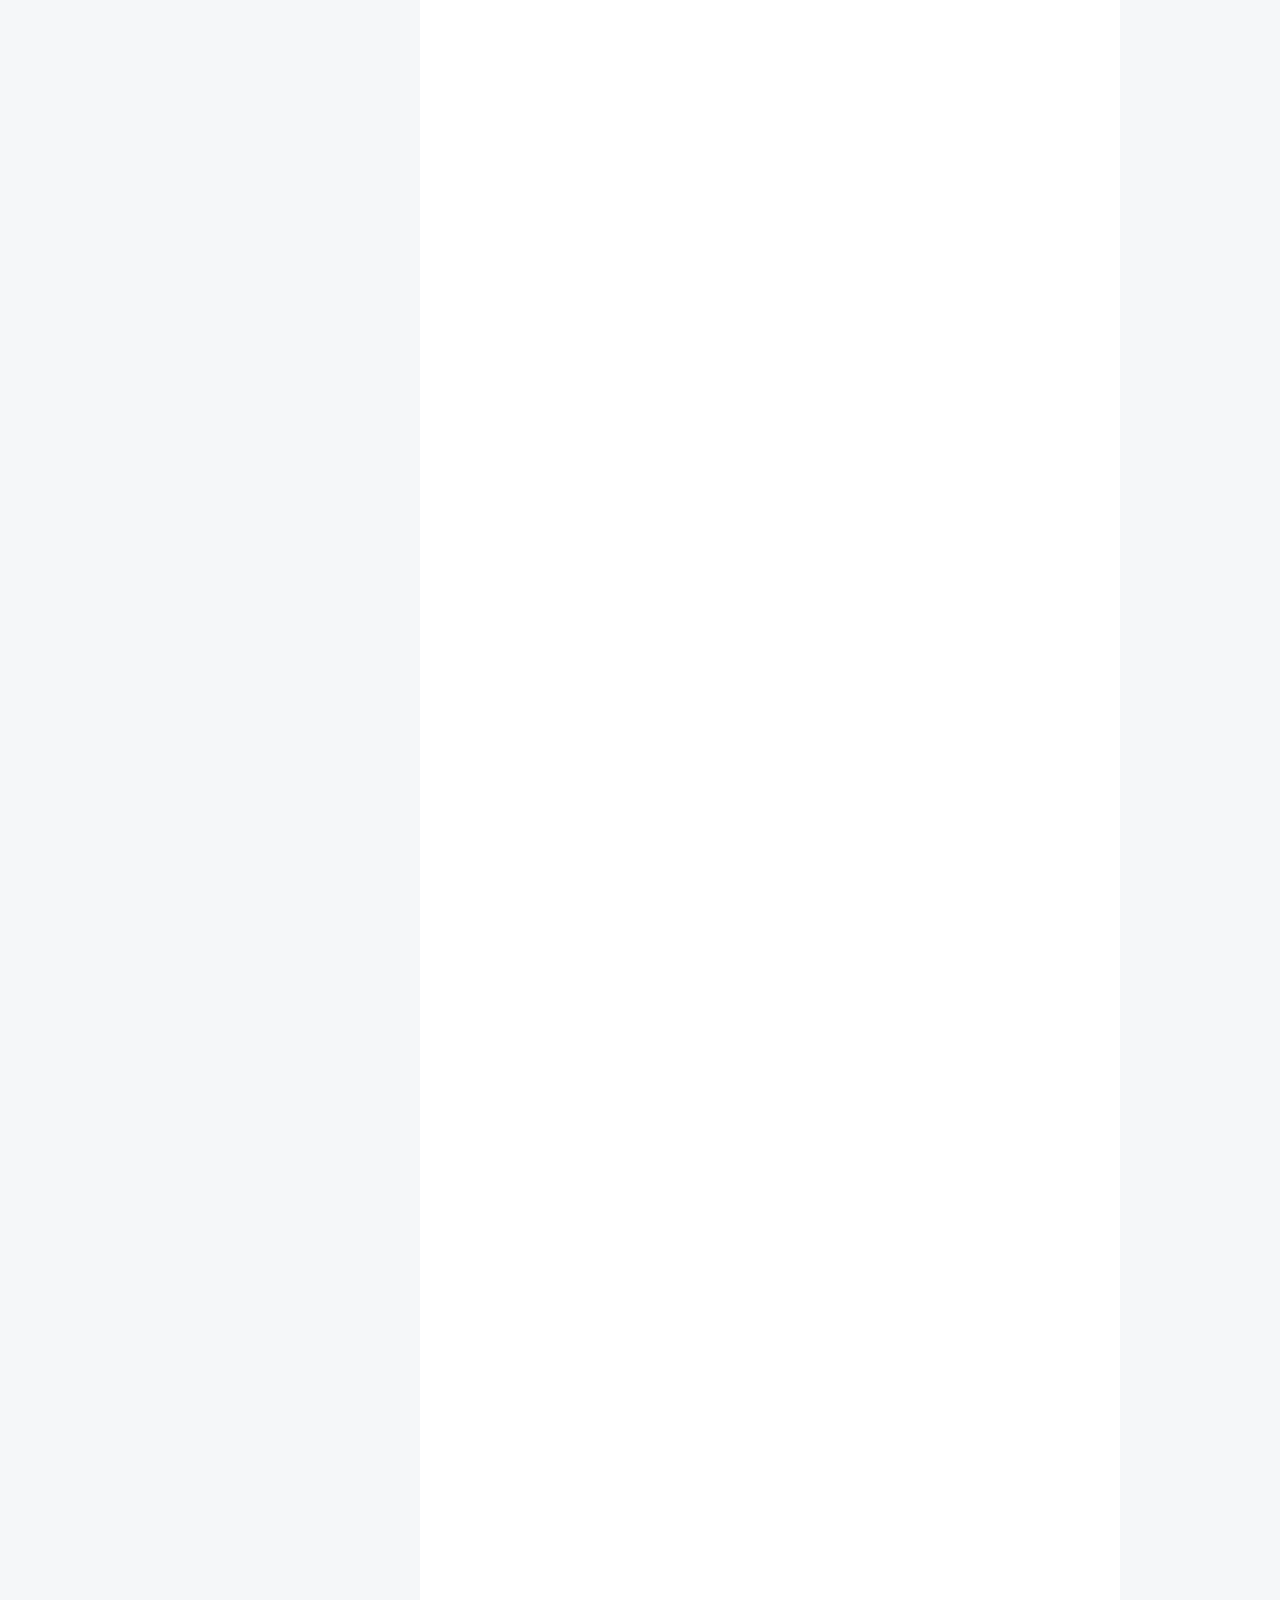
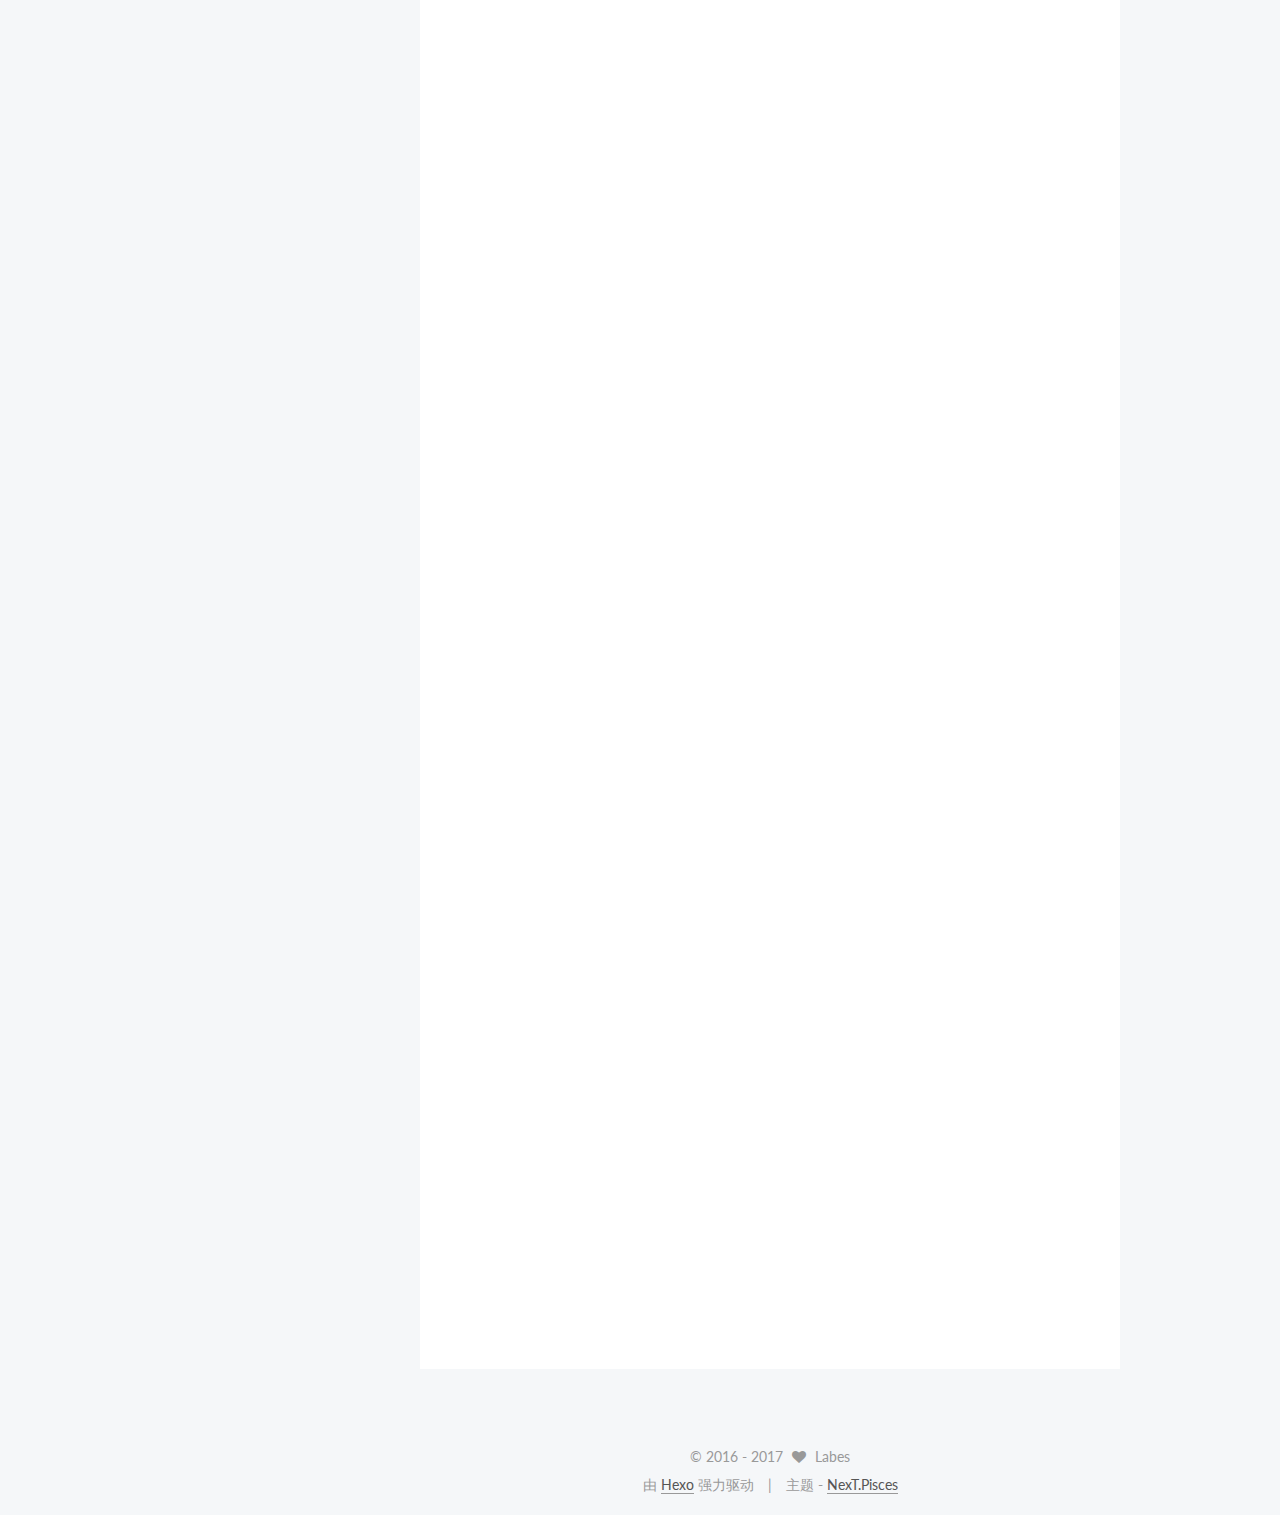
==== commit d41d35df: "Site updated: 2017-05-02 13:09:27" ====
--- a/index.html
+++ b/index.html
@@ -571,146 +571,6 @@
 
 
     
-      
-
-  
-
-  
-  
-  
-
-  <article class="post post-type-normal " itemscope itemtype="http://schema.org/Article">
-    <link itemprop="mainEntityOfPage" href="http://www.labes.cn/2017/05/01/hello-world/">
-
-    <span hidden itemprop="author" itemscope itemtype="http://schema.org/Person">
-      <meta itemprop="name" content="Labes">
-      <meta itemprop="description" content="">
-      <meta itemprop="image" content="/images/logo.jpg">
-    </span>
-
-    <span hidden itemprop="publisher" itemscope itemtype="http://schema.org/Organization">
-      <meta itemprop="name" content="Labes">
-    </span>
-
-    
-      <header class="post-header">
-
-        
-        
-          <h1 class="post-title" itemprop="name headline">
-            
-            
-              
-                
-                <a class="post-title-link" href="/2017/05/01/hello-world/" itemprop="url">
-                  Hello World
-                </a>
-              
-            
-          </h1>
-        
-
-        <div class="post-meta">
-          <span class="post-time">
-            
-              <span class="post-meta-item-icon">
-                <i class="fa fa-calendar-o"></i>
-              </span>
-              
-                <span class="post-meta-item-text">发表于</span>
-              
-              <time title="创建于" itemprop="dateCreated datePublished" datetime="2017-05-01T14:27:20+08:00">
-                2017-05-01
-              </time>
-            
-
-            
-
-            
-          </span>
-
-          
-
-          
-            
-              <span class="post-comments-count">
-                <span class="post-meta-divider">|</span>
-                <span class="post-meta-item-icon">
-                  <i class="fa fa-comment-o"></i>
-                </span>
-                <a href="/2017/05/01/hello-world/#comments" itemprop="discussionUrl">
-                  <span class="post-comments-count disqus-comment-count"
-                        data-disqus-identifier="2017/05/01/hello-world/" itemprop="commentCount"></span>
-                </a>
-              </span>
-            
-          
-
-          
-          
-
-          
-
-          
-
-          
-
-        </div>
-      </header>
-    
-
-
-    <div class="post-body" itemprop="articleBody">
-
-      
-      
-
-      
-        
-          
-            <p>Welcome to <a href="https://hexo.io/" target="_blank" rel="external">Hexo</a>! This is your very first post. Check <a href="https://hexo.io/docs/" target="_blank" rel="external">documentation</a> for more info. If you get any problems when using Hexo, you can find the answer in <a href="https://hexo.io/docs/troubleshooting.html" target="_blank" rel="external">troubleshooting</a> or you can ask me on <a href="https://github.com/hexojs/hexo/issues" target="_blank" rel="external">GitHub</a>.</p>
-<h2 id="Quick-Start"><a href="#Quick-Start" class="headerlink" title="Quick Start"></a>Quick Start</h2><h3 id="Create-a-new-post"><a href="#Create-a-new-post" class="headerlink" title="Create a new post"></a>Create a new post</h3><figure class="highlight bash"><table><tr><td class="gutter"><pre><div class="line">1</div></pre></td><td class="code"><pre><div class="line">$ hexo new <span class="string">"My New Post"</span></div></pre></td></tr></table></figure>
-<p>More info: <a href="https://hexo.io/docs/writing.html" target="_blank" rel="external">Writing</a></p>
-<h3 id="Run-server"><a href="#Run-server" class="headerlink" title="Run server"></a>Run server</h3><figure class="highlight bash"><table><tr><td class="gutter"><pre><div class="line">1</div></pre></td><td class="code"><pre><div class="line">$ hexo server</div></pre></td></tr></table></figure>
-<p>More info: <a href="https://hexo.io/docs/server.html" target="_blank" rel="external">Server</a></p>
-<h3 id="Generate-static-files"><a href="#Generate-static-files" class="headerlink" title="Generate static files"></a>Generate static files</h3><figure class="highlight bash"><table><tr><td class="gutter"><pre><div class="line">1</div></pre></td><td class="code"><pre><div class="line">$ hexo generate</div></pre></td></tr></table></figure>
-<p>More info: <a href="https://hexo.io/docs/generating.html" target="_blank" rel="external">Generating</a></p>
-<h3 id="Deploy-to-remote-sites"><a href="#Deploy-to-remote-sites" class="headerlink" title="Deploy to remote sites"></a>Deploy to remote sites</h3><figure class="highlight bash"><table><tr><td class="gutter"><pre><div class="line">1</div></pre></td><td class="code"><pre><div class="line">$ hexo deploy</div></pre></td></tr></table></figure>
-<p>More info: <a href="https://hexo.io/docs/deployment.html" target="_blank" rel="external">Deployment</a></p>
-
-          
-        
-      
-    </div>
-
-    <div>
-      
-    </div>
-
-    <div>
-      
-    </div>
-
-    <div>
-      
-    </div>
-
-    <footer class="post-footer">
-      
-
-      
-
-      
-
-      
-      
-        <div class="post-eof"></div>
-      
-    </footer>
-  </article>
-
-
-    
   </section>
 
   
@@ -756,7 +616,7 @@
           
             <div class="site-state-item site-state-posts">
               <a href="/archives">
-                <span class="site-state-item-count">3</span>
+                <span class="site-state-item-count">2</span>
                 <span class="site-state-item-name">日志</span>
               </a>
             </div>
--- a/css/main.css
+++ b/css/main.css
@@ -189,7 +189,7 @@
   font-size: 14px;
   line-height: 2;
   color: #555;
-  background: #fff;
+  background: #f5f7f9;
 }
 @media (max-width: 767px) {
   body {
@@ -226,51 +226,51 @@
   margin: 20px 0 15px;
 }
 h1 {
-  font-size: 24px;
+  font-size: 22px;
 }
 @media (max-width: 767px) {
   h1 {
-    font-size: 20px;
+    font-size: 18px;
   }
 }
 h2 {
-  font-size: 22px;
+  font-size: 20px;
 }
 @media (max-width: 767px) {
   h2 {
-    font-size: 18px;
+    font-size: 16px;
   }
 }
 h3 {
-  font-size: 20px;
+  font-size: 18px;
 }
 @media (max-width: 767px) {
   h3 {
-    font-size: 16px;
+    font-size: 14px;
   }
 }
 h4 {
-  font-size: 18px;
+  font-size: 16px;
 }
 @media (max-width: 767px) {
   h4 {
-    font-size: 14px;
+    font-size: 12px;
   }
 }
 h5 {
-  font-size: 16px;
+  font-size: 14px;
 }
 @media (max-width: 767px) {
   h5 {
-    font-size: 12px;
+    font-size: 10px;
   }
 }
 h6 {
-  font-size: 14px;
+  font-size: 12px;
 }
 @media (max-width: 767px) {
   h6 {
-    font-size: 10px;
+    font-size: 8px;
   }
 }
 p {
@@ -544,7 +544,6 @@
   background-color: #eff2f3;
 }
 .highlight .code pre {
-  width: 100%;
   padding-left: 10px;
   padding-right: 10px;
   background-color: #f7f7f7;
@@ -639,8 +638,8 @@
 @media (min-width: 992px) {
   .full-image.full-image.full-image {
     max-width: none;
-    width: 110%;
-    margin: 25px -5%;
+    width: 118%;
+    margin: 0 -9%;
   }
 }
 .blockquote-center,
@@ -817,7 +816,7 @@
   font-size: 14px;
   color: #fff;
   background: #222;
-  border: 2px solid #222;
+  border: 2px solid #555;
   text-decoration: none;
   border-radius: 0;
   transition-property: background-color;
@@ -828,8 +827,8 @@
 .btn:hover,
 .post-button .btn:hover {
   border-color: #222;
-  color: #222;
-  background: #fff;
+  color: #fff;
+  background: #222;
 }
 .btn-bar {
   display: block;
@@ -934,7 +933,7 @@
   width: 24px;
   background: #222;
   font-size: 12px;
-  opacity: 1;
+  opacity: 0.6;
   color: #fff;
   cursor: pointer;
   text-align: center;
@@ -955,10 +954,10 @@
   }
 }
 .back-to-top.back-to-top-on {
-  bottom: 19px;
+  bottom: 30px;
 }
 .header {
-  background: transparent;
+  background: #fff;
 }
 .header-inner {
   position: relative;
@@ -969,7 +968,7 @@
 }
 .site-meta {
   margin: 0;
-  text-align: left;
+  text-align: center;
 }
 @media (max-width: 767px) {
   .site-meta {
@@ -980,12 +979,12 @@
   position: relative;
   display: inline-block;
   padding: 0 40px;
-  color: #222;
+  color: #fff;
   background: #222;
   border-bottom: none;
 }
 .brand:hover {
-  color: #222;
+  color: #fff;
 }
 .logo {
   display: inline-block;
@@ -1004,7 +1003,7 @@
 .site-subtitle {
   margin-top: 10px;
   font-size: 13px;
-  color: #999;
+  color: #ddd;
 }
 .use-motion .brand {
   opacity: 0;
@@ -1077,7 +1076,8 @@
   transition-timing-function: ease-in-out;
   transition-delay: 0s;
 }
-.menu .menu-item a:hover {
+.menu .menu-item a:hover,
+.menu-item-active a {
   border-bottom-color: #222;
 }
 .menu .menu-item .fa {
@@ -1127,17 +1127,11 @@
   .posts-expand {
     margin: 0 20px;
   }
-  .post-body pre {
+  .post-body pre,
+  .post-body .highlight {
     padding: 10px;
   }
-  .post-body pre .gutter pre {
-    padding-right: 10px;
-  }
-  .post-body .highlight {
-    margin-left: 0px;
-    margin-right: 0px;
-    padding: 0;
-  }
+  .post-body pre .gutter pre,
   .post-body .highlight .gutter pre {
     padding-right: 10px;
   }
@@ -1205,7 +1199,7 @@
 .posts-collapse {
   position: relative;
   z-index: 1010;
-  margin-left: 0;
+  margin-left: 55px;
 }
 .posts-collapse::after {
   content: " ";
@@ -1374,9 +1368,6 @@
   font-size: 14px;
   margin-top: 2px;
 }
-.post-wordcount {
-  display: inline-block;
-}
 .post-meta-divider {
   margin: 0 0.5em;
 }
@@ -1434,8 +1425,8 @@
 .post-button .btn {
   color: #555;
   font-size: 14px;
-  background: transparent;
-  border-radius: 0;
+  background: #fff;
+  border-radius: 2px;
   line-height: 2;
   margin: 0 4px 8px 4px;
 }
@@ -1610,20 +1601,20 @@
   display: block;
   margin: 0 auto;
   padding: 2px;
-  max-width: 96px;
+  max-width: 120px;
   height: auto;
-  border: 2px solid #333;
+  border: 1px solid #eee;
 }
 .site-author-name {
-  margin: 5px 0 0;
+  margin: 0;
   text-align: center;
-  color: #f5f5f5;
-  font-weight: normal;
+  color: #222;
+  font-weight: 600;
 }
 .site-description {
-  margin-top: 5px;
+  margin-top: 0;
   text-align: center;
-  font-size: 14px;
+  font-size: 13px;
   color: #999;
 }
 .site-state {
@@ -1635,7 +1626,7 @@
 .site-state-item {
   display: inline-block;
   padding: 0 15px;
-  border-left: 1px solid #333;
+  border-left: 1px solid #eee;
 }
 .site-state-item:first-child {
   border-left: none;
@@ -1648,11 +1639,11 @@
   text-align: center;
   color: inherit;
   font-weight: 600;
-  font-size: 18px;
+  font-size: 16px;
 }
 .site-state-item-name {
   font-size: 13px;
-  color: inherit;
+  color: #999;
 }
 .feed-link {
   margin-top: 20px;
@@ -1694,7 +1685,7 @@
   width: 4px;
   height: 4px;
   border-radius: 50%;
-  background: #816554;
+  background: #ffffc1;
 }
 .links-of-blogroll {
   font-size: 13px;
@@ -1724,7 +1715,7 @@
   color: #555;
 }
 .sidebar-nav li:hover {
-  color: #f5f5f5;
+  color: #fc6423;
 }
 .page-post-detail .sidebar-nav-toc {
   padding: 0 5px;
@@ -1733,11 +1724,11 @@
   margin-left: 10px;
 }
 .sidebar-nav .sidebar-nav-active {
-  color: #87daff;
-  border-bottom-color: #87daff;
+  color: #fc6423;
+  border-bottom-color: #fc6423;
 }
 .sidebar-nav .sidebar-nav-active:hover {
-  color: #87daff;
+  color: #fc6423;
 }
 .sidebar-panel {
   display: none;
@@ -1770,12 +1761,12 @@
   transition-timing-function: ease-in-out;
   transition-delay: 0s;
   transition-property: all;
-  color: #999;
-  border-bottom-color: #555;
+  color: #666;
+  border-bottom-color: #ccc;
 }
 .post-toc ol a:hover {
-  color: #ccc;
-  border-bottom-color: #ccc;
+  color: #000;
+  border-bottom-color: #000;
 }
 .post-toc .nav-item {
   overflow: hidden;
@@ -1796,14 +1787,14 @@
   display: block;
 }
 .post-toc .nav .active > a {
-  color: #87daff;
-  border-bottom-color: #87daff;
+  color: #fc6423;
+  border-bottom-color: #fc6423;
 }
 .post-toc .nav .active-current > a {
-  color: #87daff;
+  color: #fc6423;
 }
 .post-toc .nav .active-current > a:hover {
-  color: #87daff;
+  color: #fc6423;
 }
 .footer {
   font-size: 14px;
@@ -2098,9 +2089,6 @@
 }
 .jiathis_style a {
   border: none;
-}
-.fa {
-  font-family: FontAwesome !important;
 }
 .post-spread {
   margin-top: 20px;
@@ -2163,6 +2151,7 @@
 }
 .local-search-popup .search-keyword {
   border-bottom: 1px dashed #f00;
+  font-size: 14px;
   font-weight: bold;
   color: #f00;
 }
@@ -2181,7 +2170,7 @@
 }
 .local-search-popup .local-search-input-wrapper {
   display: inline-block;
-  width: calc(100% - 90px);
+  width: calc(100% - 60px);
   height: 36px;
   line-height: 36px;
   padding: 0 5px;
@@ -2203,8 +2192,6 @@
   color: #999;
   height: 36px;
   width: 18px;
-  padding-left: 10px;
-  padding-right: 10px;
 }
 .local-search-popup .search-icon {
   float: left;
@@ -2213,6 +2200,7 @@
   border-left: 1px solid #eee;
   float: right;
   cursor: pointer;
+  padding-left: 10px;
 }
 .local-search-popup #no-result {
   position: absolute;
@@ -2226,6 +2214,16 @@
   transform: translate(-50%, -50%);
   color: #ccc;
 }
+@media (min-width: 768px) and (max-width: 991px) {
+  .busuanzi-count {
+    width: auto;
+  }
+}
+@media (max-width: 767px) {
+  .busuanzi-count {
+    width: auto;
+  }
+}
 .site-uv,
 .site-pv,
 .page-pv {
@@ -2464,324 +2462,395 @@
   }
 }
 .page-post-detail .sidebar-toggle-line {
-  background: #87daff;
+  background: #fc6423;
 }
 .page-post-detail .comments {
   overflow: hidden;
 }
-h1,
-h2,
-h3,
-h4,
-h5,
-h6 {
-  margin: 20px 0 10px;
-}
-p {
-  margin: 0 0 25px 0;
-}
-a {
-  border-bottom-color: #ccc;
-}
-hr {
-  margin: 20px 0;
-  height: 2px;
-}
-.main-inner {
-  margin-top: 80px;
-}
 .header {
-  background: #f5f5f5;
+  position: relative;
+  margin: 0 auto;
+  width: 960px;
+}
+@media (min-width: 768px) and (max-width: 991px) {
+  .header {
+    width: auto;
+  }
+}
+@media (max-width: 767px) {
+  .header {
+    width: auto;
+  }
 }
 .header-inner {
-  padding: 25px 0 20px;
-}
-.header-inner:before,
-.header-inner:after {
+  position: absolute;
+  top: 0;
+  overflow: hidden;
+  padding: 0;
+  width: 240px;
+  background: #fff;
+  box-shadow: initial;
+  border-radius: initial;
+}
+@media (min-width: 1600px) {
+  .container .header-inner {
+    width: 240px;
+  }
+}
+@media (min-width: 768px) and (max-width: 991px) {
+  .header-inner {
+    position: relative;
+    width: auto;
+    border-radius: initial;
+  }
+}
+@media (max-width: 767px) {
+  .header-inner {
+    position: relative;
+    width: auto;
+    border-radius: initial;
+  }
+}
+.main:before,
+.main:after {
   content: " ";
   display: table;
 }
-.header-inner:after {
+.main:after {
   clear: both;
 }
-@media (max-width: 767px) {
-  .header-inner {
+@media (min-width: 768px) and (max-width: 991px) {
+  .main {
+    padding-bottom: 100px;
+  }
+}
+@media (max-width: 767px) {
+  .main {
+    padding-bottom: 100px;
+  }
+}
+.container .main-inner {
+  width: 960px;
+}
+@media (min-width: 768px) and (max-width: 991px) {
+  .container .main-inner {
     width: auto;
-    margin-bottom: 50px;
-    padding: 10px;
-  }
+  }
+}
+@media (max-width: 767px) {
+  .container .main-inner {
+    width: auto;
+  }
+}
+.content-wrap {
+  float: right;
+  box-sizing: border-box;
+  padding: 40px;
+  width: 700px;
+  background: #fff;
+  min-height: 700px;
+  box-shadow: initial;
+  border-radius: initial;
+}
+@media (min-width: 768px) and (max-width: 991px) {
+  .content-wrap {
+    width: 100%;
+    padding: 20px;
+    border-radius: initial;
+  }
+}
+@media (max-width: 767px) {
+  .content-wrap {
+    width: 100%;
+    padding: 20px;
+    min-height: auto;
+    border-radius: initial;
+  }
+}
+.sidebar {
+  position: static;
+  float: left;
+  margin-top: 300px;
+  width: 240px;
+  background: #f5f7f9;
+  box-shadow: none;
+}
+@media (min-width: 768px) and (max-width: 991px) {
+  .sidebar {
+    display: none;
+  }
+}
+@media (max-width: 767px) {
+  .sidebar {
+    display: none;
+  }
+}
+.sidebar-toggle {
+  display: none;
+}
+.footer-inner {
+  width: 960px;
+  padding-left: 260px;
+}
+@media (min-width: 768px) and (max-width: 991px) {
+  .footer-inner {
+    width: auto;
+    padding-left: 0;
+  }
+}
+@media (max-width: 767px) {
+  .footer-inner {
+    width: auto;
+    padding-left: 0;
+  }
+}
+.sidebar-position-right .header-inner {
+  right: 0;
+}
+.sidebar-position-right .content-wrap {
+  float: left;
+}
+.sidebar-position-right .sidebar {
+  float: right;
+}
+.sidebar-position-right .footer-inner {
+  padding-left: 0;
+  padding-right: 260px;
+}
+.site-brand-wrapper {
+  position: relative;
 }
 .site-meta {
-  float: left;
-  margin-left: -20px;
-  line-height: normal;
-}
-@media (max-width: 767px) {
+  padding: 20px 0;
+  color: #fff;
+  background: #222;
+}
+@media (min-width: 768px) and (max-width: 991px) {
   .site-meta {
-    margin-left: 10px;
-  }
-}
-.site-meta .brand {
-  padding: 2px 1px;
+    box-shadow: 0 0 16px rgba(0,0,0,0.5);
+  }
+}
+@media (max-width: 767px) {
+  .site-meta {
+    box-shadow: 0 0 16px rgba(0,0,0,0.5);
+  }
+}
+.brand {
+  padding: 0;
   background: none;
 }
-@media (max-width: 767px) {
-  .site-meta .brand {
-    display: block;
-  }
-}
-.site-meta .logo {
-  display: none;
-}
-.site-meta .site-title {
-  font-size: 22px;
-  font-weight: bolder;
-}
-@media (max-width: 767px) {
-  .site-meta .site-title {
-    line-height: 34px;
-  }
-}
-.logo-line-before,
-.logo-line-after {
-  display: block;
-  overflow: hidden;
-  margin: 0 auto;
-  width: 75%;
-}
-@media (max-width: 767px) {
-  .logo-line-before,
-  .logo-line-after {
-    display: none;
-  }
-}
-.logo-line-before i,
-.logo-line-after i {
-  position: relative;
-  display: block;
-  height: 2px;
-  background: #222;
-}
-@media (max-width: 767px) {
-  .logo-line-before i,
-  .logo-line-after i {
-    height: 3px;
-  }
-}
-.use-motion .logo-line-before i {
-  left: -100%;
-}
-.use-motion .logo-line-after i {
-  right: -100%;
+.brand:hover {
+  color: #fff;
 }
 .site-subtitle {
-  display: none;
-}
-.site-nav-toggle {
-  position: static;
-  float: right;
-}
-.menu {
-  float: right;
-  margin: 8px 0 0 0;
-}
-@media (max-width: 767px) {
-  .menu {
-    margin: 20px 0 0 0;
-    padding: 0;
-  }
-}
-.menu br {
-  display: none;
-}
-.menu .menu-item {
-  margin: 0;
-}
-@media (max-width: 767px) {
-  .menu .menu-item {
-    display: block;
-  }
-}
-.menu .menu-item a {
-  padding: 0 10px;
-  background: none;
-  border: none;
-  border-radius: 2px;
-  transition-property: background;
-}
-@media (max-width: 767px) {
-  .menu .menu-item a {
-    text-align: left;
-  }
-}
-.menu .menu-item a:hover {
-  background: #e1e1e1;
-}
-.menu a::before {
-  display: none;
-}
-@media (max-width: 767px) {
-  .menu a::before {
-    display: block;
-  }
-}
-@media (max-width: 767px) {
-  .menu {
-    float: none;
-  }
+  margin: 10px 10px 0;
+  font-weight: initial;
 }
 .site-search form {
   display: none;
 }
-.posts-expand {
-  padding-top: 0;
-}
-.posts-expand .post-title,
-.posts-expand .post-meta {
+.site-nav {
+  border-top: none;
+}
+@media (min-width: 768px) and (max-width: 991px) {
+  .site-nav {
+    display: none !important;
+  }
+}
+@media (min-width: 768px) and (max-width: 991px) {
+  .site-nav-on {
+    display: block !important;
+  }
+}
+.menu .menu-item {
+  display: block;
+  margin: 0;
+}
+.menu .menu-item a {
+  position: relative;
+  box-sizing: border-box;
+  padding: 5px 20px;
   text-align: left;
-}
-@media (max-width: 767px) {
-  .posts-expand .post-title,
-  .posts-expand .post-meta {
-    text-align: center;
-  }
-}
-.posts-expand .post-eof {
+  line-height: inherit;
+  transition-property: background-color;
+  transition-duration: 0.2s;
+  transition-timing-function: ease-in-out;
+  transition-delay: 0s;
+}
+.menu .menu-item a:hover,
+.menu-item-active a {
+  background: #f9f9f9;
+  border-bottom-color: #fff;
+}
+.menu .menu-item br {
   display: none;
 }
-.posts-expand .post {
-  margin-top: 120px;
-}
-.posts-expand .post:first-child {
+.menu-item-active a:after {
+  content: " ";
+  position: absolute;
+  top: 50%;
+  margin-top: -3px;
+  right: 15px;
+  width: 6px;
+  height: 6px;
+  border-radius: 50%;
+  background-color: #bbb;
+}
+.btn-bar {
+  background-color: #fff;
+}
+.site-nav-toggle {
+  left: 20px;
+  top: 50%;
+  -webkit-transform: translateY(-50%);
+  -webkit-transform: translateY(-50%);
+  -moz-transform: translateY(-50%);
+  -ms-transform: translateY(-50%);
+  -o-transform: translateY(-50%);
+  transform: translateY(-50%);
+}
+@media (min-width: 768px) and (max-width: 991px) {
+  .site-nav-toggle {
+    display: block;
+  }
+}
+.use-motion .sidebar .motion-element {
+  opacity: 1;
+}
+.sidebar {
+  display: none;
+  right: auto;
+  bottom: auto;
+  -webkit-transform: none;
+}
+.sidebar-inner {
+  box-sizing: border-box;
+  width: 240px;
+  color: #555;
+  background: #fff;
+  box-shadow: initial;
+  border-radius: initial;
+}
+.sidebar-inner.affix {
+  position: fixed;
+  top: 0px;
+}
+.site-overview {
+  margin: 0 2px;
+  text-align: left;
+}
+.site-author:before,
+.site-author:after {
+  content: " ";
+  display: table;
+}
+.site-author:after {
+  clear: both;
+}
+.sidebar a {
+  color: #555;
+}
+.sidebar a:hover {
+  color: #222;
+}
+.links-of-author-item a:before {
+  display: none;
+}
+.links-of-author-item a {
+  border-bottom: none;
+  text-decoration: underline;
+}
+.feed-link {
+  border-top: 1px dotted #ccc;
+  border-bottom: 1px dotted #ccc;
+  text-align: center;
+}
+.feed-link a {
+  display: block;
+  color: #fc6423;
+  border: none;
+}
+.feed-link a:hover {
+  background: none;
+  color: #e34603;
+}
+.feed-link a:hover i {
+  color: #e34603;
+}
+.links-of-author:before,
+.links-of-author:after {
+  content: " ";
+  display: table;
+}
+.links-of-author:after {
+  clear: both;
+}
+.links-of-author-item {
+  float: left;
+  margin: 5px 0 0;
+  width: 50%;
+}
+.links-of-author-item a {
+  box-sizing: border-box;
+  display: inline-block;
+  margin-right: 0;
+  margin-bottom: 0;
+  padding: 0 5px;
+  overflow: hidden;
+  white-space: nowrap;
+  text-overflow: ellipsis;
+}
+.links-of-author-item a {
+  display: block;
+  text-decoration: none;
+}
+.links-of-author-item a:hover {
+  border-radius: 4px;
+  background: #eee;
+}
+.links-of-author-item .fa {
+  margin-right: 2px;
+  font-size: 16px;
+}
+.links-of-author-item .fa-globe {
+  font-size: 15px;
+}
+.links-of-blogroll {
+  margin-top: 20px;
+  padding: 3px 0 0;
+  border-top: 1px dotted #ccc;
+}
+.links-of-blogroll-title {
   margin-top: 0;
 }
-.posts-expand .post-meta {
-  margin-top: 5px;
-  margin-bottom: 20px;
-}
-.posts-expand .post-title {
-  position: relative;
-  font-size: 26px;
-  font-weight: 400;
-}
-@media (max-width: 767px) {
-  .posts-expand .post-title {
-    font-size: 20px;
-  }
-}
-@media (min-width: 1600px) {
-  .posts-expand .post-title {
-    font-size: 26px;
-  }
-}
-.posts-expand .post-title:hover:before {
-  background: #222;
-}
-.posts-expand .post-body img {
-  margin: 0;
-}
-.posts-expand .post-tags {
-  text-align: left;
-}
-.posts-expand .post-tags a {
-  padding: 1px 5px;
-  background: #f5f5f5;
-  border-bottom: none;
-}
-.posts-expand .post-tags a:hover {
-  background: #ccc;
-}
-.posts-expand .post-nav {
-  margin-top: 40px;
-}
-.post-button {
-  margin-top: 20px;
-  text-align: left;
-}
-.post-button a {
-  margin: 0 8px 8px 0 !important;
+.links-of-blogroll-item {
   padding: 0;
-  font-size: 14px;
-  color: #666;
-  background: none;
-  border: none;
-  border-bottom: 2px solid #666;
-  transition-property: border;
-}
-@media (max-width: 767px) {
-  .post-button a {
-    font-size: 12px;
-  }
-}
-@media (min-width: 1600px) {
-  .post-button a {
-    font-size: 16px;
-  }
-}
-.post-button a:hover {
-  border-bottom-color: #222;
+}
+.links-of-blogroll-inline:before,
+.links-of-blogroll-inline:after {
+  content: " ";
+  display: table;
+}
+.links-of-blogroll-inline:after {
+  clear: both;
 }
 .links-of-blogroll-inline .links-of-blogroll-item {
-  display: inline-block;
-}
-.btn {
-  padding: 0 10px;
-  border-width: 2px;
-  border-radius: 0;
-}
-.headband {
-  display: none;
-}
-.site-search {
-  position: relative;
-  float: right;
-  margin-top: 5px;
-  padding-top: 3px;
-}
-@media (max-width: 767px) {
-  .site-search {
-    float: none;
-    padding: 0 10px;
-  }
-}
-@media (max-width: 767px) {
-  .container .main-inner {
-    width: auto;
-  }
-}
-.page-post-detail .post-title,
-.page-post-detail .post-meta {
-  text-align: center;
-}
-.page-post-detail .post-title:before {
-  display: none;
-}
-.page-post-detail .post-meta {
-  margin-bottom: 60px;
-}
-.pagination {
-  margin: 120px 0 0;
-  text-align: left;
-}
-@media (max-width: 767px) {
-  .pagination {
-    margin: 80px 10px 0;
-    text-align: center;
-  }
-}
-.footer {
-  margin-top: 80px;
-  padding: 10px 0;
-  background: #f5f5f5;
-  color: #666;
-}
-.footer-inner {
-  margin: 0 auto;
-  text-align: left;
-}
-@media (max-width: 767px) {
-  .footer-inner {
-    width: auto;
-    text-align: center;
-  }
-}
+  float: left;
+  margin: 5px 0 0;
+  width: 50%;
+}
+.links-of-blogroll-inline .links-of-blogroll-item a {
+  box-sizing: border-box;
+  display: inline-block;
+  margin-right: 0;
+  margin-bottom: 0;
+  padding: 0 5px;
+  overflow: hidden;
+  white-space: nowrap;
+  text-overflow: ellipsis;
+}
+@media (max-width: 767px) {
+  .post-body {
+    text-align: justify;
+  }
+}
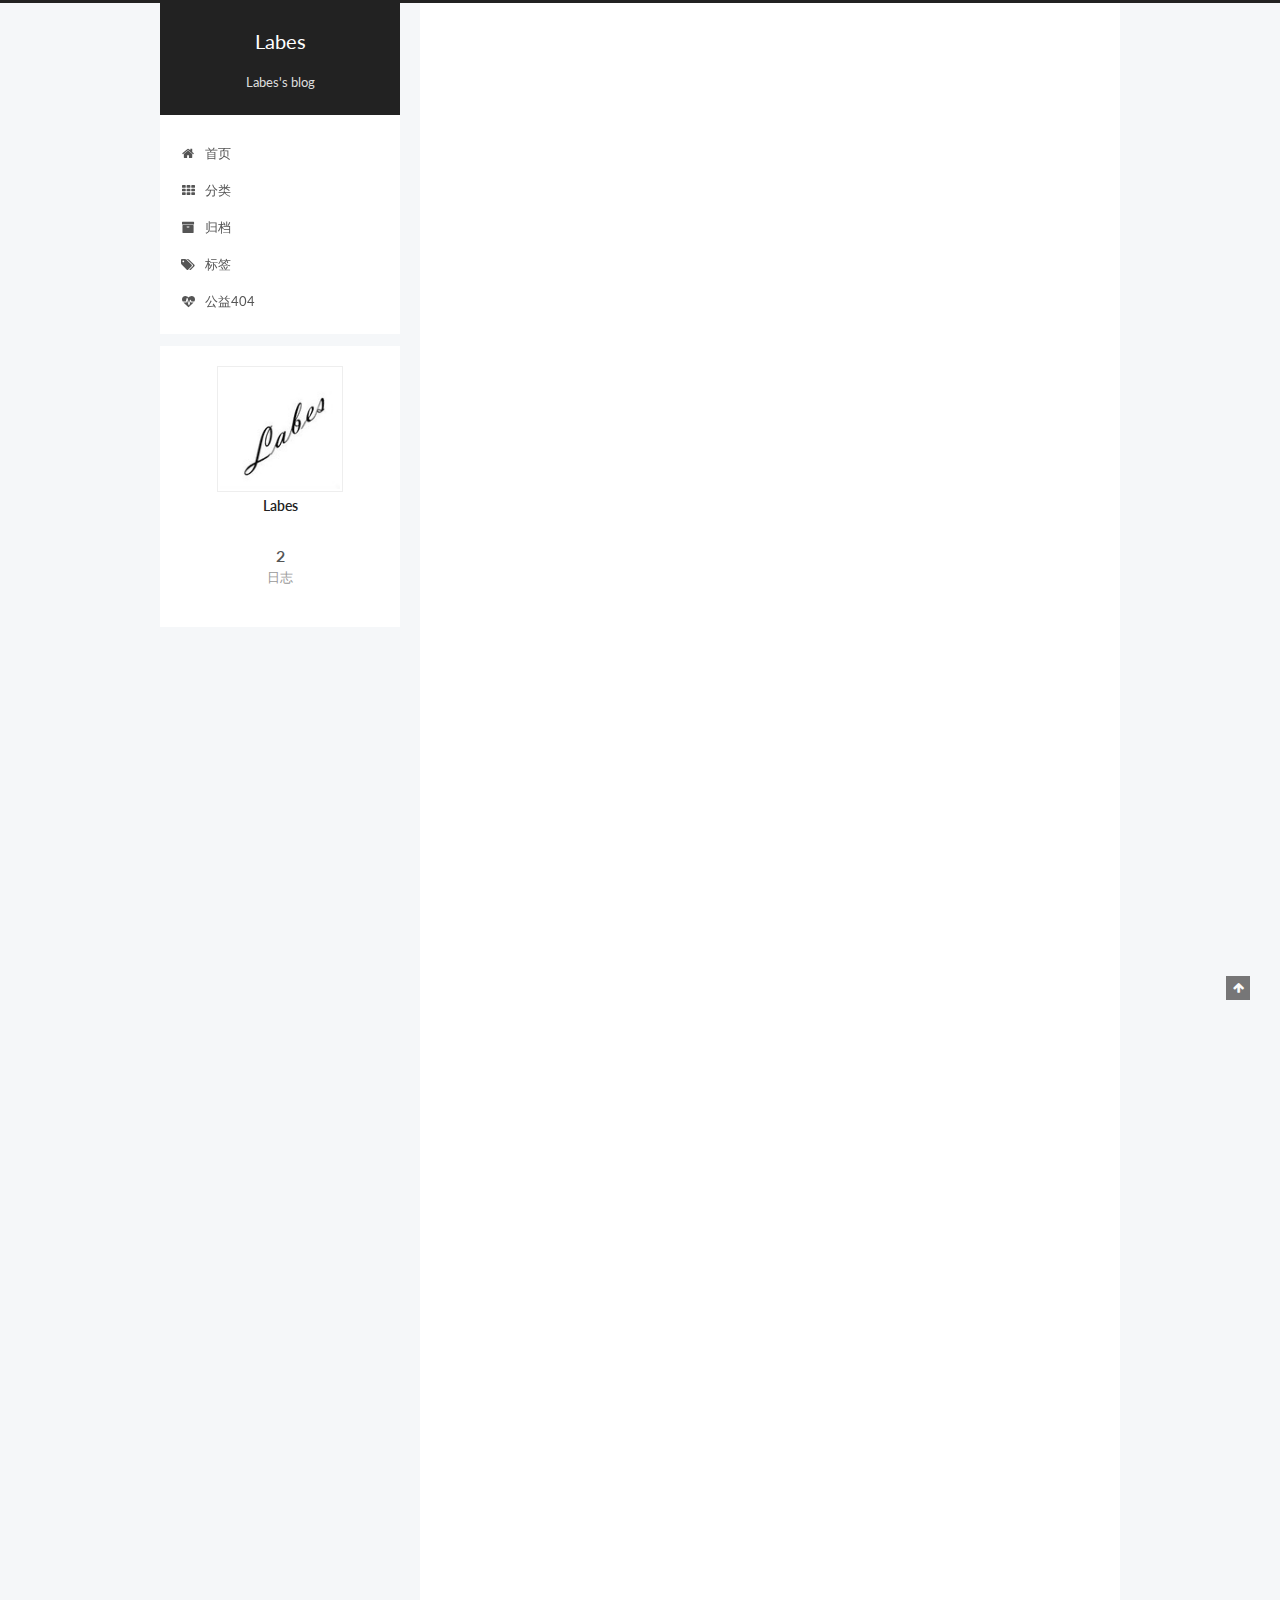
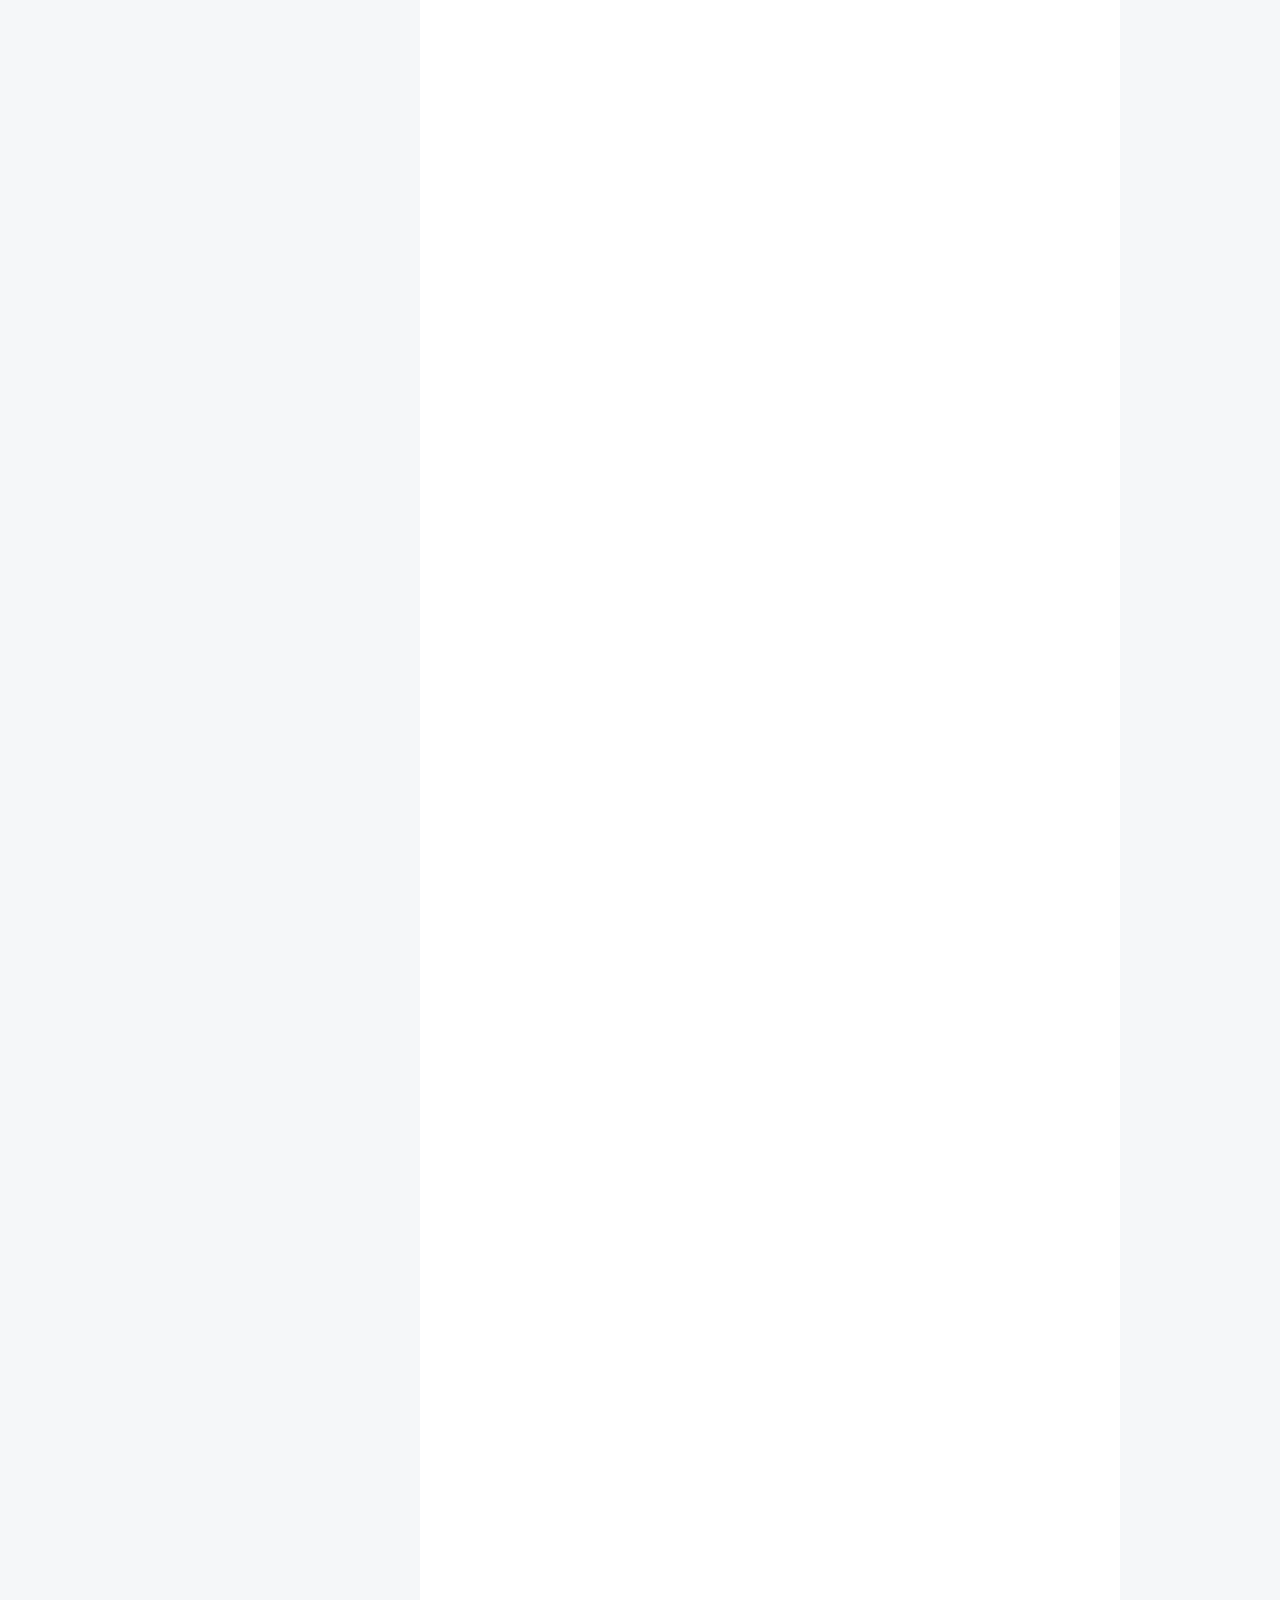
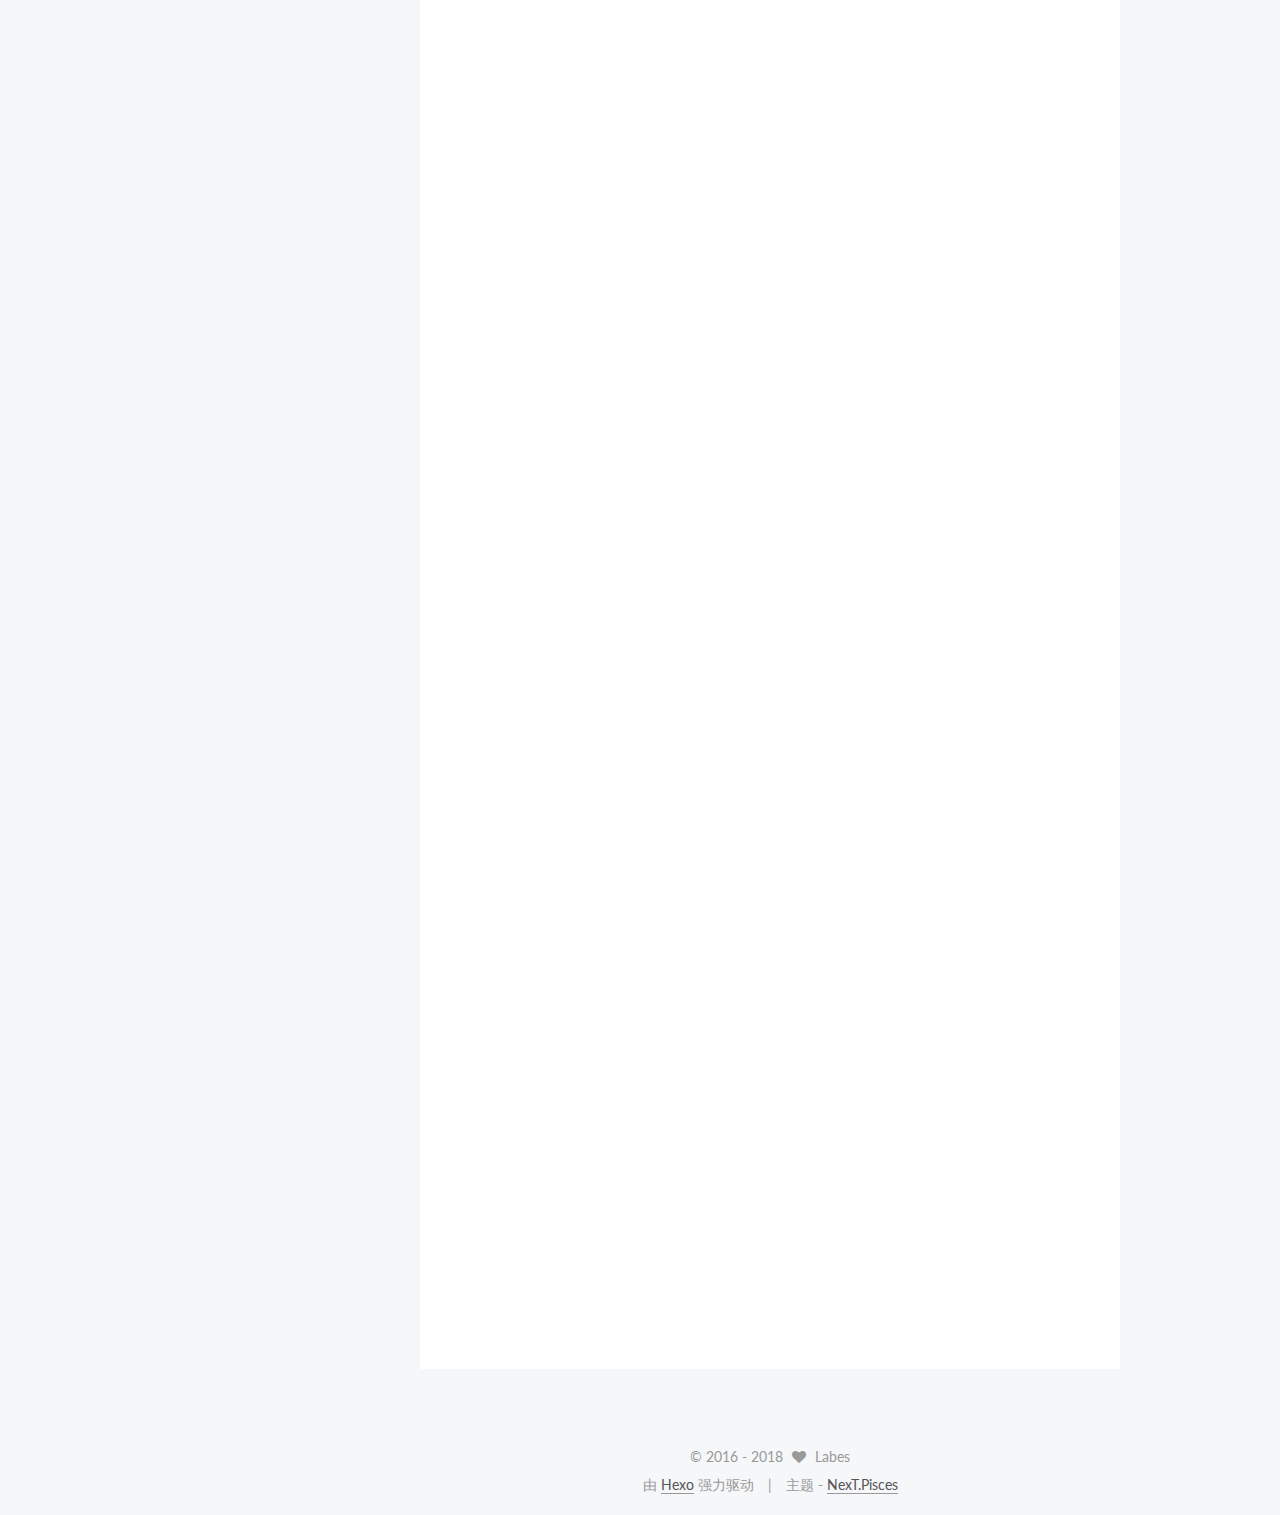
==== commit c2f1a365: "Site updated: 2018-01-14 12:51:35" ====
--- a/index.html
+++ b/index.html
@@ -662,7 +662,7 @@
         <div class="copyright" >
   
   &copy;  2016 - 
-  <span itemprop="copyrightYear">2017</span>
+  <span itemprop="copyrightYear">2018</span>
   <span class="with-love">
     <i class="fa fa-heart"></i>
   </span>
--- a/css/main.css
+++ b/css/main.css
@@ -1685,7 +1685,7 @@
   width: 4px;
   height: 4px;
   border-radius: 50%;
-  background: #ffffc1;
+  background: #4a2ab3;
 }
 .links-of-blogroll {
   font-size: 13px;
